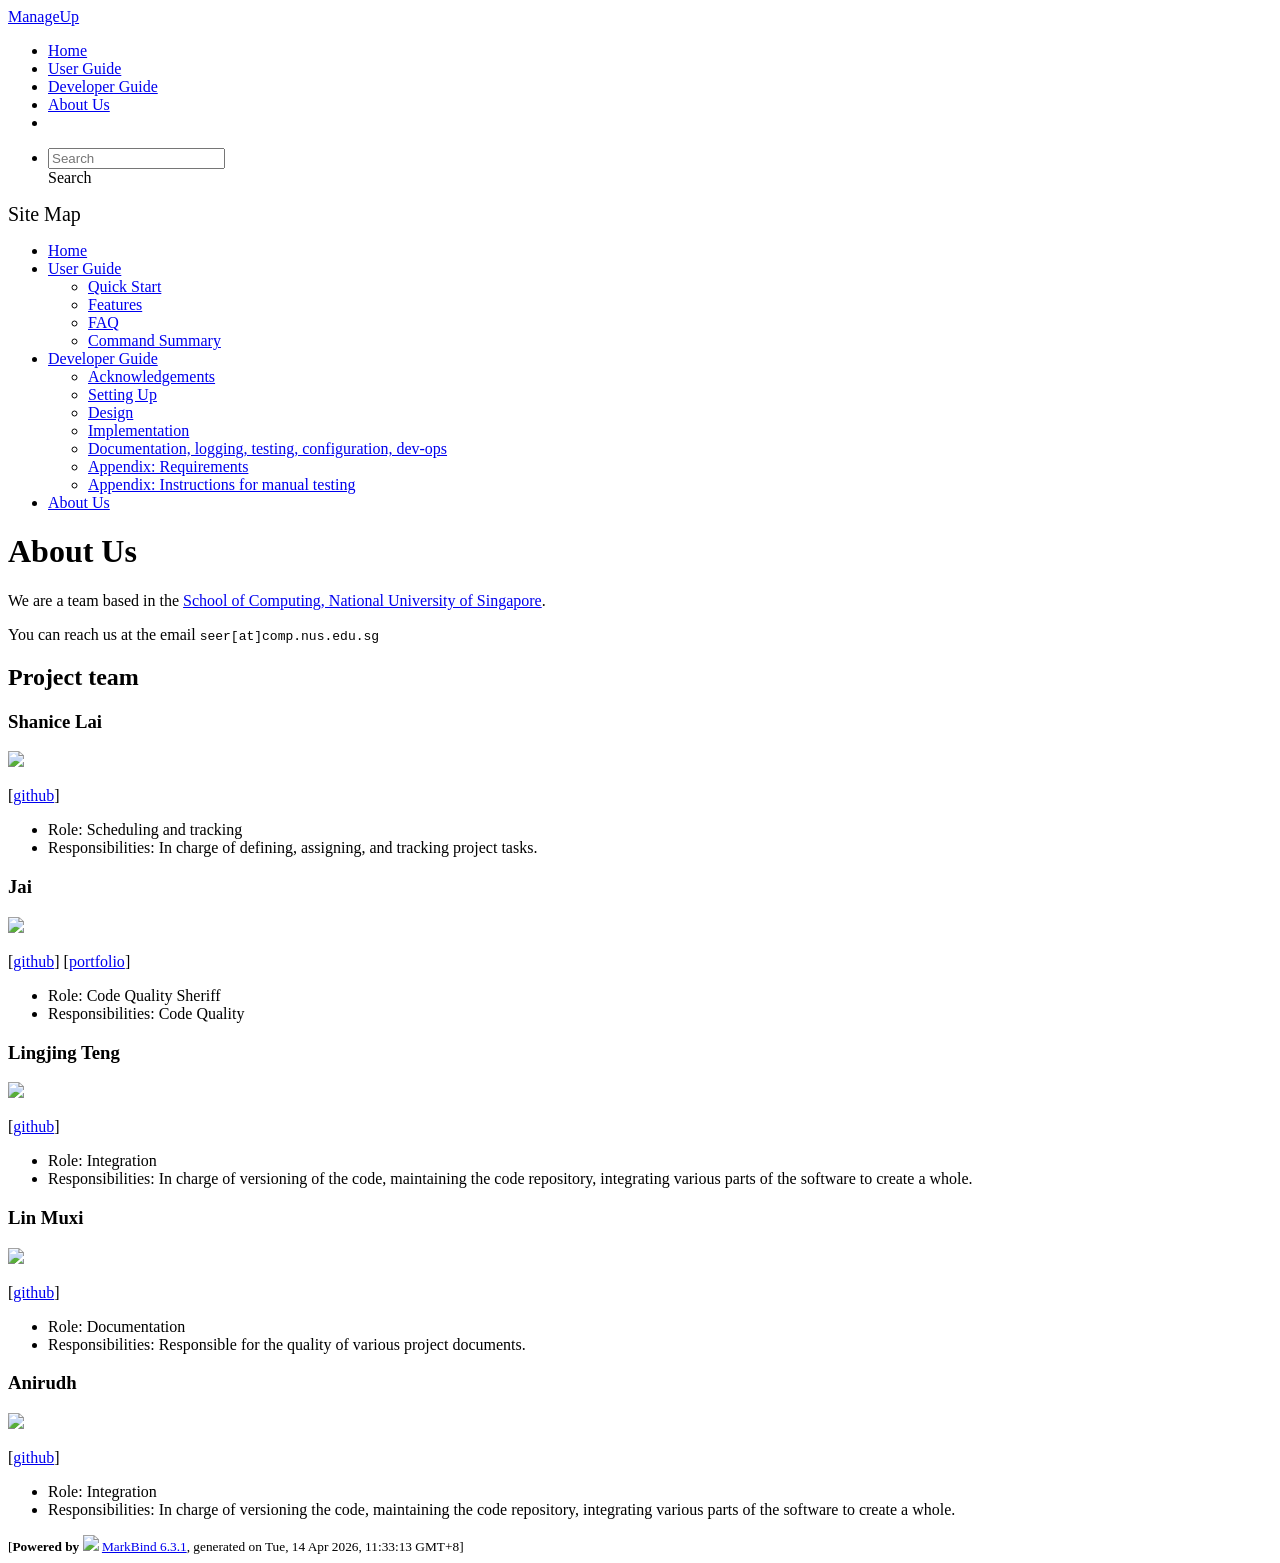
==== AboutUs.html @ 5d094949 "deploy: 78eb4e71356922629672afb1ed6da0bad294205b" ====
<!DOCTYPE html>
<html>
<head>
    <meta charset="utf-8">
    <meta http-equiv="X-UA-Compatible" content="IE=edge">
    <meta name="generator" content="MarkBind 6.3.1">
    <meta name="viewport" content="width=device-width, initial-scale=1"><title>ManageUp - About Us - AddressBook Level-3</title> <link rel="stylesheet" href="/tp/markbind/css/bootstrap.min.css"> <link rel="stylesheet" href="/tp/markbind/fontawesome/css/all.min.css"> <link rel="stylesheet" href="/tp/markbind/glyphicons/css/bootstrap-glyphicons.min.css"><link rel="stylesheet" href="/tp/markbind/css/codeblock-light.min.css"><link rel="stylesheet" href="/tp/markbind/css/markbind.min.css"><link rel="stylesheet" href="/tp/plugins/markbind-plugin-anchors/markbind-plugin-anchors.css"><link rel="stylesheet" href="/tp/plugins/markbind-plugin-tree/markbind-plugin-tree.css">
    
  <link rel="stylesheet" href="/tp/stylesheets/main.css">
<link rel="icon" href="/tp/images/SeEduLogo.png"></head>
<script>
  const baseUrl = '/tp'
</script>
<body  data-code-theme="light">
<div id="app"><!--[--><header sticky><div data-v-26aac3dc><nav class="navbar navbar-expand-md d-print-none navbar-dark bg-dark" data-v-26aac3dc><div class="container-fluid" data-v-26aac3dc><div class="navbar-left" data-v-26aac3dc><!--[--><a href="/tp/index.html" title="Home" class="navbar-brand">ManageUp</a><!--]--></div><div class="navbar-default" data-v-26aac3dc><ul class="navbar-nav me-auto mt-2 mt-lg-0" data-v-26aac3dc><!--[--> <li><a href="/tp/index.html" class="nav-link">Home</a></li> <li><a href="/tp/UserGuide.html" class="nav-link">User Guide</a></li> <li><a href="/tp/DeveloperGuide.html" class="nav-link">Developer Guide</a></li> <li><a href="/tp/AboutUs.html" class="nav-link">About Us</a></li> <li><a href="https://github.com/se-edu/addressbook-level3" target="_blank" class="nav-link"><span><span aria-hidden="true" class="fab fa-github"></span></span></a></li> <!--]--></ul></div><ul class="navbar-nav navbar-right" data-v-26aac3dc><!--[--><li><form class="navbar-form"><div style="position:relative;" class="dropdown" data-v-00e26d0a><!--[--><input value="" data-bs-toggle="dropdown" type="text" class="form-control" placeholder="Search" autocomplete="off" data-v-00e26d0a><div class="form-control placeholder-div-hidden" data-v-00e26d0a>Search</div><!--]--><ul class="dropdown-menu search-dropdown-menu dropdown-menu-hidden dropdown-menu-end" data-v-00e26d0a><!--[--><!--]--></ul></div></form></li><!--]--></ul></div></nav><div style="display:none;" class="lower-navbar-container" data-v-26aac3dc><!--[--><!----><!----><!--]--></div></div></header> <div id="flex-body"><nav id="site-nav" data-v-6b1b63d2><!--[--><div class="site-nav-top"><div class="fw-bold mb-2" style="font-size:1.25rem;">Site Map</div></div> <div class="nav-component slim-scroll"><div class="site-nav-root"><!--[--><ul class="site-nav-list site-nav-list-root" data-v-6b1b63d2><!--[--><li><div class="site-nav-default-list-item site-nav-list-item-0" onclick="handleSiteNavClick(this)"><a href="/tp/index.html">Home</a></div></li> <li><div class="site-nav-default-list-item site-nav-list-item-0" onclick="handleSiteNavClick(this)"><a href="/tp/UserGuide.html">User Guide</a> <div class="site-nav-dropdown-btn-container"><i class="site-nav-dropdown-btn-icon site-nav-rotate-icon" onclick="handleSiteNavClick(this.parentNode.parentNode, false); event.stopPropagation();"><span class="glyphicon glyphicon-menu-down" aria-hidden="true"></span></i></div></div><ul class="site-nav-dropdown-container site-nav-dropdown-container-open site-nav-list"><li><div class="site-nav-default-list-item site-nav-list-item-1" onclick="handleSiteNavClick(this)"><a href="/tp/UserGuide.html#quick-start">Quick Start</a></div></li> <li><div class="site-nav-default-list-item site-nav-list-item-1" onclick="handleSiteNavClick(this)"><a href="/tp/UserGuide.html#features">Features</a></div></li> <li><div class="site-nav-default-list-item site-nav-list-item-1" onclick="handleSiteNavClick(this)"><a href="/tp/UserGuide.html#faq">FAQ</a></div></li> <li><div class="site-nav-default-list-item site-nav-list-item-1" onclick="handleSiteNavClick(this)"><a href="/tp/UserGuide.html#faq">Command Summary</a></div></li></ul></li> <li><div class="site-nav-default-list-item site-nav-list-item-0" onclick="handleSiteNavClick(this)"><a href="/tp/DeveloperGuide.html">Developer Guide</a> <div class="site-nav-dropdown-btn-container"><i class="site-nav-dropdown-btn-icon site-nav-rotate-icon" onclick="handleSiteNavClick(this.parentNode.parentNode, false); event.stopPropagation();"><span class="glyphicon glyphicon-menu-down" aria-hidden="true"></span></i></div></div><ul class="site-nav-dropdown-container site-nav-dropdown-container-open site-nav-list"><li><div class="site-nav-default-list-item site-nav-list-item-1" onclick="handleSiteNavClick(this)"><a href="/tp/DeveloperGuide.html#acknowledgements">Acknowledgements</a></div></li> <li><div class="site-nav-default-list-item site-nav-list-item-1" onclick="handleSiteNavClick(this)"><a href="/tp/DeveloperGuide.html#setting-up-getting-started">Setting Up</a></div></li> <li><div class="site-nav-default-list-item site-nav-list-item-1" onclick="handleSiteNavClick(this)"><a href="/tp/DeveloperGuide.html#design">Design</a></div></li> <li><div class="site-nav-default-list-item site-nav-list-item-1" onclick="handleSiteNavClick(this)"><a href="/tp/DeveloperGuide.html#implementation">Implementation</a></div></li> <li><div class="site-nav-default-list-item site-nav-list-item-1" onclick="handleSiteNavClick(this)"><a href="/tp/DeveloperGuide.html#documentation-logging-testing-configuration-dev-ops">Documentation, logging, testing, configuration, dev-ops</a></div></li> <li><div class="site-nav-default-list-item site-nav-list-item-1" onclick="handleSiteNavClick(this)"><a href="/tp/DeveloperGuide.html#appendix-requirements">Appendix: Requirements</a></div></li> <li><div class="site-nav-default-list-item site-nav-list-item-1" onclick="handleSiteNavClick(this)"><a href="/tp/DeveloperGuide.html#appendix-instructions-for-manual-testing">Appendix: Instructions for manual testing</a></div></li></ul></li> <li><div class="site-nav-default-list-item site-nav-list-item-0" onclick="handleSiteNavClick(this)"><a href="/tp/AboutUs.html">About Us</a></div></li><!--]--><!--v-if--></ul><!--]--></div></div><!--]--><!--v-if--></nav> <div id="content-wrapper"><h1 id="about-us">About Us<a class="fa fa-anchor" href="#about-us" onclick="event.stopPropagation()"></a></h1> <p>We are a team based in the <a href="http://www.comp.nus.edu.sg">School of Computing, National University of Singapore</a>.</p> <p>You can reach us at the email <code class="hljs inline no-lang">seer[at]comp.nus.edu.sg</code></p> <h2 id="project-team">Project team<a class="fa fa-anchor" href="#project-team" onclick="event.stopPropagation()"></a></h2> <h3 id="shanice-lai">Shanice Lai<a class="fa fa-anchor" href="#shanice-lai" onclick="event.stopPropagation()"></a></h3> <img src="/tp/images/print-shanice.png" width="200px"> <p>[<a href="https://github.com/print-shanice">github</a>]</p> <ul><li>Role: Scheduling and tracking</li> <li>Responsibilities: In charge of defining, assigning, and tracking project tasks.</li></ul> <h3 id="jai">Jai<a class="fa fa-anchor" href="#jai" onclick="event.stopPropagation()"></a></h3> <img src="/tp/images/jaiwalker01.png" width="250px"> <p>[<a href="http://github.com/jaiwalker01">github</a>]
[<a href="/tp/team/johndoe.html">portfolio</a>]</p> <ul><li>Role: Code Quality Sheriff</li> <li>Responsibilities: Code Quality</li></ul> <h3 id="lingjing-teng">Lingjing Teng<a class="fa fa-anchor" href="#lingjing-teng" onclick="event.stopPropagation()"></a></h3> <img src="/tp/images/teng0819.png" width="200px"> <p>[<a href="http://github.com/teng0819">github</a>]</p> <ul><li>Role: Integration</li> <li>Responsibilities: In charge of versioning of the code, maintaining the code repository, integrating various parts of the software to create a whole.</li></ul> <h3 id="lin-muxi">Lin Muxi<a class="fa fa-anchor" href="#lin-muxi" onclick="event.stopPropagation()"></a></h3> <img src="/tp/images/mxxxx23.png" width="200px"> <p>[<a href="http://github.com/mxxxx23">github</a>]</p> <ul><li>Role: Documentation</li> <li>Responsibilities: Responsible for the quality of various project documents.</li></ul> <h3 id="anirudh">Anirudh<a class="fa fa-anchor" href="#anirudh" onclick="event.stopPropagation()"></a></h3> <img src="/tp/images/anir2212.png" width="500px"> <p>[<a href="http://github.com/anir2212">github</a>]</p> <ul><li>Role: Integration</li> <li>Responsibilities: In charge of versioning the code, maintaining the code repository, integrating various parts of the software to create a whole.</li></ul></div> <nav id="page-nav" data-v-6b1b63d2><!--[--><div class="nav-component slim-scroll"></div><!--]--><!--v-if--></nav> <div class="scroll-top-button fa-lg d-print-none" style="display:none;bottom:2%;right:2%;position:fixed;" aria-hidden="true"><!--[--><i class="fas fa-arrow-circle-up"></i><!--]--></div></div> <footer><div class="text-center"><small>[<span><strong>Powered by</strong></span> <img src="https://markbind.org/favicon.ico" width="30"> <a href="https://markbind.org/">MarkBind 6.3.1</a>, generated on Tue, 14 Apr 2026, 11:33:13 GMT+8]</small></div></footer><!--]--></div>
</body><script src="/tp/markbind/js/bootstrap-utility.min.js"></script>
<script src="/tp/markbind/js/polyfill.min.js"></script>
<script src="/tp/markbind/js/vue.global.prod.min.js"></script>
<script src="/tp/markbind/js/markbind.min.js"></script>
<script src="AboutUs.page-vue-render.js"></script>
<script>
  MarkBind.setupWithSearch()
</script>
</html>
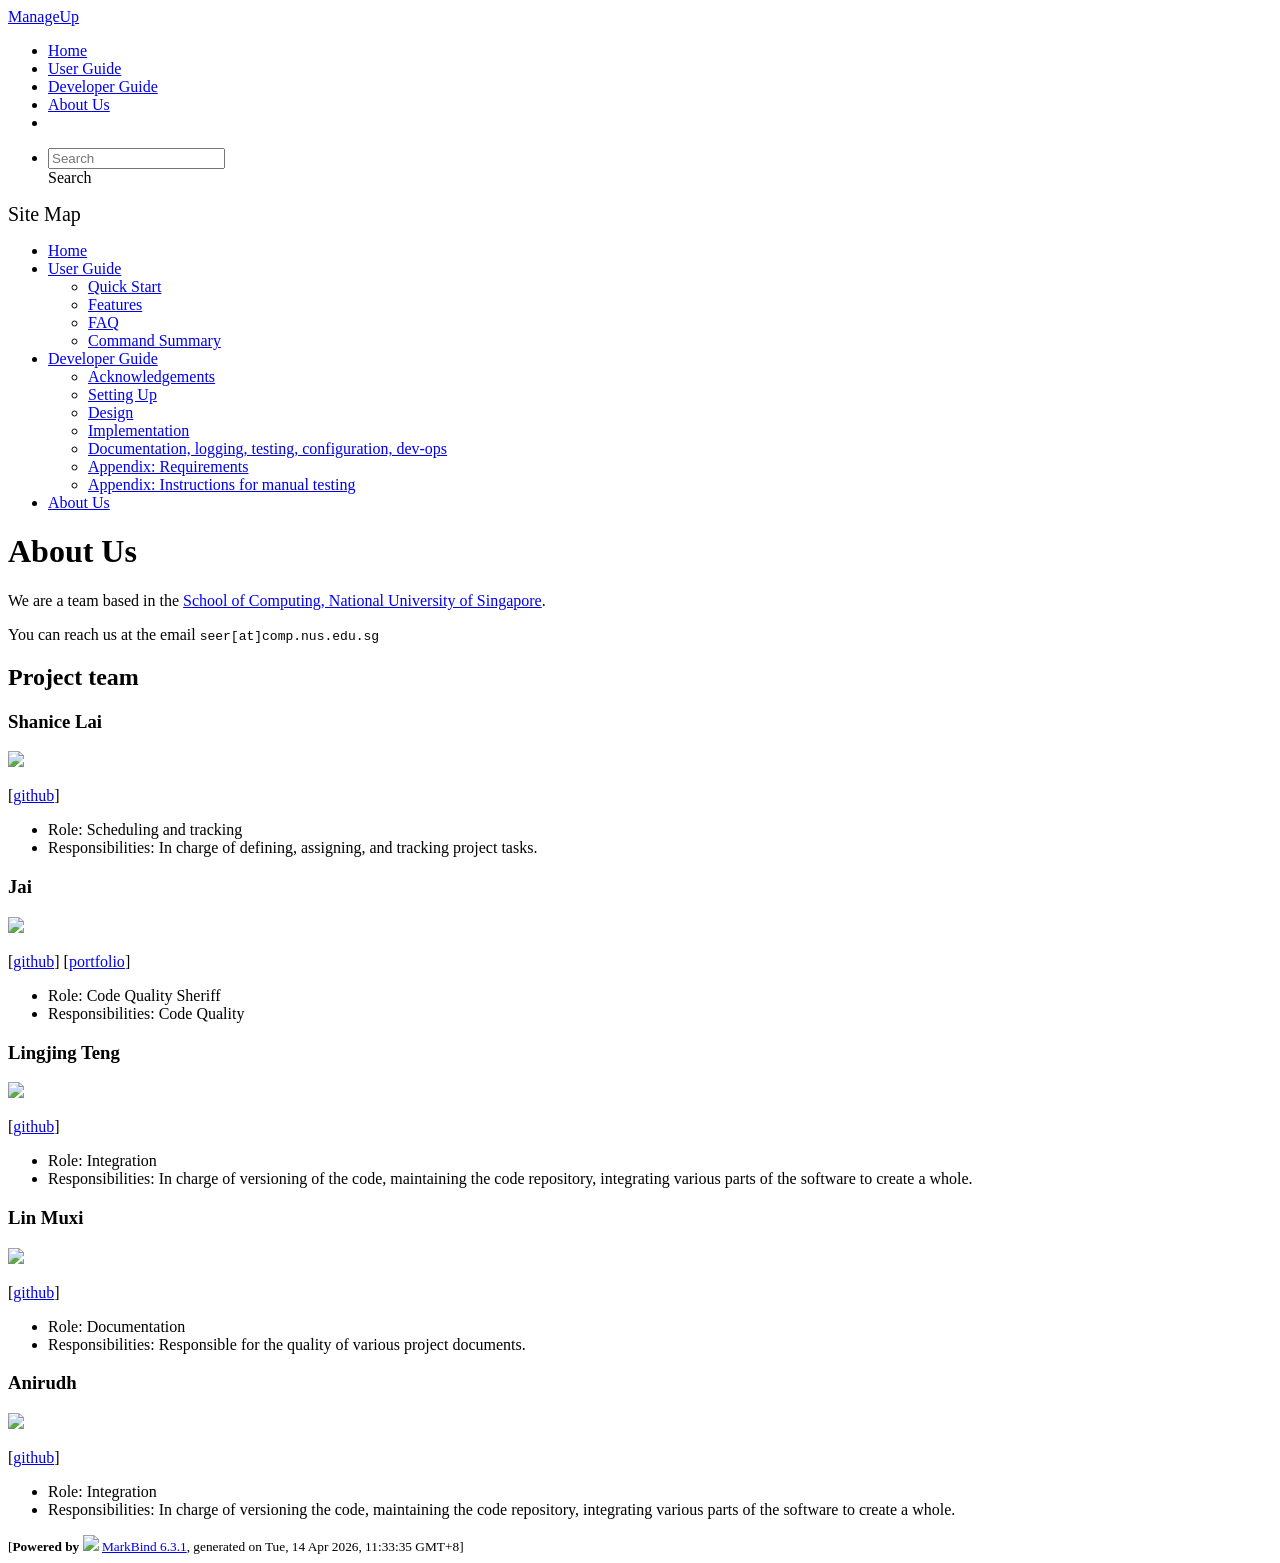
==== commit 6c567cc7: "deploy: eb5900eaa98200571bba70606fc8def0692b4c25" ====
--- a/AboutUs.html
+++ b/AboutUs.html
@@ -13,7 +13,7 @@
 </script>
 <body  data-code-theme="light">
 <div id="app"><!--[--><header sticky><div data-v-26aac3dc><nav class="navbar navbar-expand-md d-print-none navbar-dark bg-dark" data-v-26aac3dc><div class="container-fluid" data-v-26aac3dc><div class="navbar-left" data-v-26aac3dc><!--[--><a href="/tp/index.html" title="Home" class="navbar-brand">ManageUp</a><!--]--></div><div class="navbar-default" data-v-26aac3dc><ul class="navbar-nav me-auto mt-2 mt-lg-0" data-v-26aac3dc><!--[--> <li><a href="/tp/index.html" class="nav-link">Home</a></li> <li><a href="/tp/UserGuide.html" class="nav-link">User Guide</a></li> <li><a href="/tp/DeveloperGuide.html" class="nav-link">Developer Guide</a></li> <li><a href="/tp/AboutUs.html" class="nav-link">About Us</a></li> <li><a href="https://github.com/se-edu/addressbook-level3" target="_blank" class="nav-link"><span><span aria-hidden="true" class="fab fa-github"></span></span></a></li> <!--]--></ul></div><ul class="navbar-nav navbar-right" data-v-26aac3dc><!--[--><li><form class="navbar-form"><div style="position:relative;" class="dropdown" data-v-00e26d0a><!--[--><input value="" data-bs-toggle="dropdown" type="text" class="form-control" placeholder="Search" autocomplete="off" data-v-00e26d0a><div class="form-control placeholder-div-hidden" data-v-00e26d0a>Search</div><!--]--><ul class="dropdown-menu search-dropdown-menu dropdown-menu-hidden dropdown-menu-end" data-v-00e26d0a><!--[--><!--]--></ul></div></form></li><!--]--></ul></div></nav><div style="display:none;" class="lower-navbar-container" data-v-26aac3dc><!--[--><!----><!----><!--]--></div></div></header> <div id="flex-body"><nav id="site-nav" data-v-6b1b63d2><!--[--><div class="site-nav-top"><div class="fw-bold mb-2" style="font-size:1.25rem;">Site Map</div></div> <div class="nav-component slim-scroll"><div class="site-nav-root"><!--[--><ul class="site-nav-list site-nav-list-root" data-v-6b1b63d2><!--[--><li><div class="site-nav-default-list-item site-nav-list-item-0" onclick="handleSiteNavClick(this)"><a href="/tp/index.html">Home</a></div></li> <li><div class="site-nav-default-list-item site-nav-list-item-0" onclick="handleSiteNavClick(this)"><a href="/tp/UserGuide.html">User Guide</a> <div class="site-nav-dropdown-btn-container"><i class="site-nav-dropdown-btn-icon site-nav-rotate-icon" onclick="handleSiteNavClick(this.parentNode.parentNode, false); event.stopPropagation();"><span class="glyphicon glyphicon-menu-down" aria-hidden="true"></span></i></div></div><ul class="site-nav-dropdown-container site-nav-dropdown-container-open site-nav-list"><li><div class="site-nav-default-list-item site-nav-list-item-1" onclick="handleSiteNavClick(this)"><a href="/tp/UserGuide.html#quick-start">Quick Start</a></div></li> <li><div class="site-nav-default-list-item site-nav-list-item-1" onclick="handleSiteNavClick(this)"><a href="/tp/UserGuide.html#features">Features</a></div></li> <li><div class="site-nav-default-list-item site-nav-list-item-1" onclick="handleSiteNavClick(this)"><a href="/tp/UserGuide.html#faq">FAQ</a></div></li> <li><div class="site-nav-default-list-item site-nav-list-item-1" onclick="handleSiteNavClick(this)"><a href="/tp/UserGuide.html#faq">Command Summary</a></div></li></ul></li> <li><div class="site-nav-default-list-item site-nav-list-item-0" onclick="handleSiteNavClick(this)"><a href="/tp/DeveloperGuide.html">Developer Guide</a> <div class="site-nav-dropdown-btn-container"><i class="site-nav-dropdown-btn-icon site-nav-rotate-icon" onclick="handleSiteNavClick(this.parentNode.parentNode, false); event.stopPropagation();"><span class="glyphicon glyphicon-menu-down" aria-hidden="true"></span></i></div></div><ul class="site-nav-dropdown-container site-nav-dropdown-container-open site-nav-list"><li><div class="site-nav-default-list-item site-nav-list-item-1" onclick="handleSiteNavClick(this)"><a href="/tp/DeveloperGuide.html#acknowledgements">Acknowledgements</a></div></li> <li><div class="site-nav-default-list-item site-nav-list-item-1" onclick="handleSiteNavClick(this)"><a href="/tp/DeveloperGuide.html#setting-up-getting-started">Setting Up</a></div></li> <li><div class="site-nav-default-list-item site-nav-list-item-1" onclick="handleSiteNavClick(this)"><a href="/tp/DeveloperGuide.html#design">Design</a></div></li> <li><div class="site-nav-default-list-item site-nav-list-item-1" onclick="handleSiteNavClick(this)"><a href="/tp/DeveloperGuide.html#implementation">Implementation</a></div></li> <li><div class="site-nav-default-list-item site-nav-list-item-1" onclick="handleSiteNavClick(this)"><a href="/tp/DeveloperGuide.html#documentation-logging-testing-configuration-dev-ops">Documentation, logging, testing, configuration, dev-ops</a></div></li> <li><div class="site-nav-default-list-item site-nav-list-item-1" onclick="handleSiteNavClick(this)"><a href="/tp/DeveloperGuide.html#appendix-requirements">Appendix: Requirements</a></div></li> <li><div class="site-nav-default-list-item site-nav-list-item-1" onclick="handleSiteNavClick(this)"><a href="/tp/DeveloperGuide.html#appendix-instructions-for-manual-testing">Appendix: Instructions for manual testing</a></div></li></ul></li> <li><div class="site-nav-default-list-item site-nav-list-item-0" onclick="handleSiteNavClick(this)"><a href="/tp/AboutUs.html">About Us</a></div></li><!--]--><!--v-if--></ul><!--]--></div></div><!--]--><!--v-if--></nav> <div id="content-wrapper"><h1 id="about-us">About Us<a class="fa fa-anchor" href="#about-us" onclick="event.stopPropagation()"></a></h1> <p>We are a team based in the <a href="http://www.comp.nus.edu.sg">School of Computing, National University of Singapore</a>.</p> <p>You can reach us at the email <code class="hljs inline no-lang">seer[at]comp.nus.edu.sg</code></p> <h2 id="project-team">Project team<a class="fa fa-anchor" href="#project-team" onclick="event.stopPropagation()"></a></h2> <h3 id="shanice-lai">Shanice Lai<a class="fa fa-anchor" href="#shanice-lai" onclick="event.stopPropagation()"></a></h3> <img src="/tp/images/print-shanice.png" width="200px"> <p>[<a href="https://github.com/print-shanice">github</a>]</p> <ul><li>Role: Scheduling and tracking</li> <li>Responsibilities: In charge of defining, assigning, and tracking project tasks.</li></ul> <h3 id="jai">Jai<a class="fa fa-anchor" href="#jai" onclick="event.stopPropagation()"></a></h3> <img src="/tp/images/jaiwalker01.png" width="250px"> <p>[<a href="http://github.com/jaiwalker01">github</a>]
-[<a href="/tp/team/johndoe.html">portfolio</a>]</p> <ul><li>Role: Code Quality Sheriff</li> <li>Responsibilities: Code Quality</li></ul> <h3 id="lingjing-teng">Lingjing Teng<a class="fa fa-anchor" href="#lingjing-teng" onclick="event.stopPropagation()"></a></h3> <img src="/tp/images/teng0819.png" width="200px"> <p>[<a href="http://github.com/teng0819">github</a>]</p> <ul><li>Role: Integration</li> <li>Responsibilities: In charge of versioning of the code, maintaining the code repository, integrating various parts of the software to create a whole.</li></ul> <h3 id="lin-muxi">Lin Muxi<a class="fa fa-anchor" href="#lin-muxi" onclick="event.stopPropagation()"></a></h3> <img src="/tp/images/mxxxx23.png" width="200px"> <p>[<a href="http://github.com/mxxxx23">github</a>]</p> <ul><li>Role: Documentation</li> <li>Responsibilities: Responsible for the quality of various project documents.</li></ul> <h3 id="anirudh">Anirudh<a class="fa fa-anchor" href="#anirudh" onclick="event.stopPropagation()"></a></h3> <img src="/tp/images/anir2212.png" width="500px"> <p>[<a href="http://github.com/anir2212">github</a>]</p> <ul><li>Role: Integration</li> <li>Responsibilities: In charge of versioning the code, maintaining the code repository, integrating various parts of the software to create a whole.</li></ul></div> <nav id="page-nav" data-v-6b1b63d2><!--[--><div class="nav-component slim-scroll"></div><!--]--><!--v-if--></nav> <div class="scroll-top-button fa-lg d-print-none" style="display:none;bottom:2%;right:2%;position:fixed;" aria-hidden="true"><!--[--><i class="fas fa-arrow-circle-up"></i><!--]--></div></div> <footer><div class="text-center"><small>[<span><strong>Powered by</strong></span> <img src="https://markbind.org/favicon.ico" width="30"> <a href="https://markbind.org/">MarkBind 6.3.1</a>, generated on Tue, 14 Apr 2026, 11:33:13 GMT+8]</small></div></footer><!--]--></div>
+[<a href="/tp/team/johndoe.html">portfolio</a>]</p> <ul><li>Role: Code Quality Sheriff</li> <li>Responsibilities: Code Quality</li></ul> <h3 id="lingjing-teng">Lingjing Teng<a class="fa fa-anchor" href="#lingjing-teng" onclick="event.stopPropagation()"></a></h3> <img src="/tp/images/teng0819.png" width="200px"> <p>[<a href="http://github.com/teng0819">github</a>]</p> <ul><li>Role: Integration</li> <li>Responsibilities: In charge of versioning of the code, maintaining the code repository, integrating various parts of the software to create a whole.</li></ul> <h3 id="lin-muxi">Lin Muxi<a class="fa fa-anchor" href="#lin-muxi" onclick="event.stopPropagation()"></a></h3> <img src="/tp/images/mxxxx23.png" width="200px"> <p>[<a href="http://github.com/mxxxx23">github</a>]</p> <ul><li>Role: Documentation</li> <li>Responsibilities: Responsible for the quality of various project documents.</li></ul> <h3 id="anirudh">Anirudh<a class="fa fa-anchor" href="#anirudh" onclick="event.stopPropagation()"></a></h3> <img src="/tp/images/anir2212.png" width="500px"> <p>[<a href="http://github.com/anir2212">github</a>]</p> <ul><li>Role: Integration</li> <li>Responsibilities: In charge of versioning the code, maintaining the code repository, integrating various parts of the software to create a whole.</li></ul></div> <nav id="page-nav" data-v-6b1b63d2><!--[--><div class="nav-component slim-scroll"></div><!--]--><!--v-if--></nav> <div class="scroll-top-button fa-lg d-print-none" style="display:none;bottom:2%;right:2%;position:fixed;" aria-hidden="true"><!--[--><i class="fas fa-arrow-circle-up"></i><!--]--></div></div> <footer><div class="text-center"><small>[<span><strong>Powered by</strong></span> <img src="https://markbind.org/favicon.ico" width="30"> <a href="https://markbind.org/">MarkBind 6.3.1</a>, generated on Tue, 14 Apr 2026, 11:33:35 GMT+8]</small></div></footer><!--]--></div>
 </body><script src="/tp/markbind/js/bootstrap-utility.min.js"></script>
 <script src="/tp/markbind/js/polyfill.min.js"></script>
 <script src="/tp/markbind/js/vue.global.prod.min.js"></script>
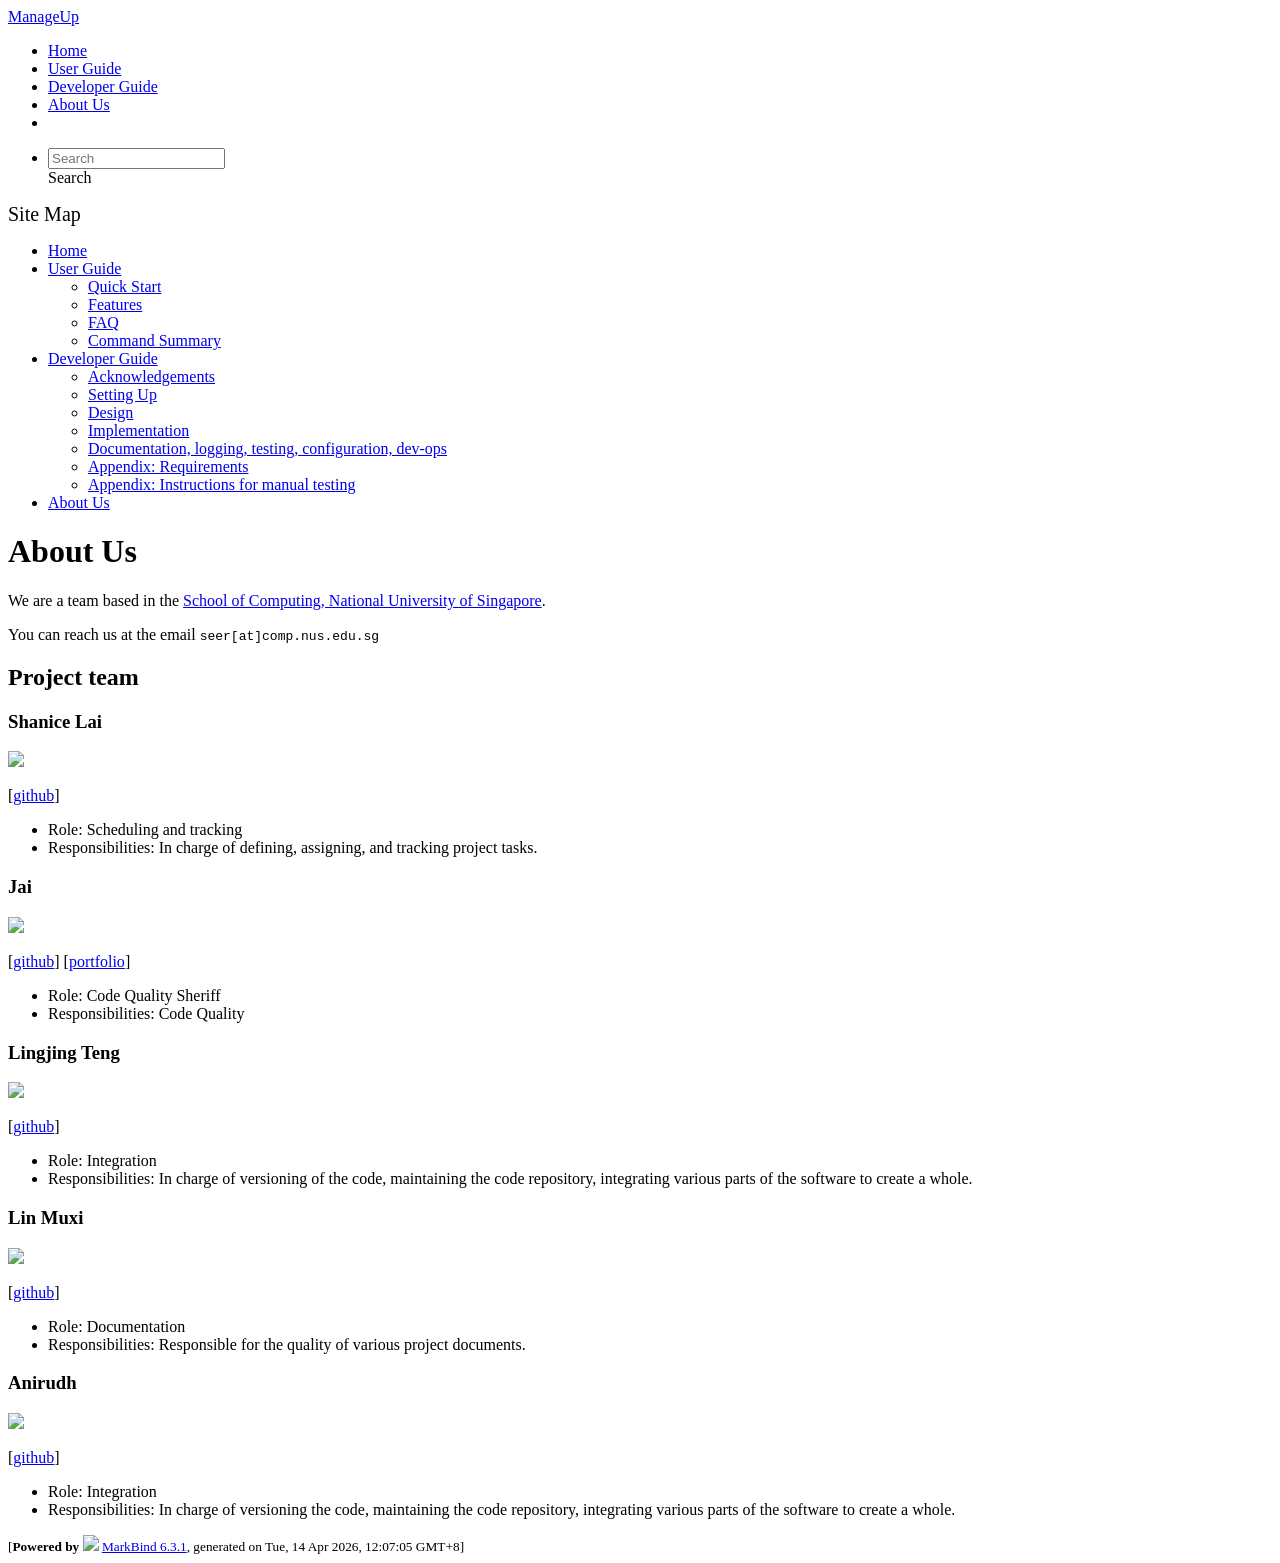
==== commit a97aaba0: "deploy: 78c10b6112ab7b2929e854e1a95050e4abe84e44" ====
--- a/AboutUs.html
+++ b/AboutUs.html
@@ -13,7 +13,7 @@
 </script>
 <body  data-code-theme="light">
 <div id="app"><!--[--><header sticky><div data-v-26aac3dc><nav class="navbar navbar-expand-md d-print-none navbar-dark bg-dark" data-v-26aac3dc><div class="container-fluid" data-v-26aac3dc><div class="navbar-left" data-v-26aac3dc><!--[--><a href="/tp/index.html" title="Home" class="navbar-brand">ManageUp</a><!--]--></div><div class="navbar-default" data-v-26aac3dc><ul class="navbar-nav me-auto mt-2 mt-lg-0" data-v-26aac3dc><!--[--> <li><a href="/tp/index.html" class="nav-link">Home</a></li> <li><a href="/tp/UserGuide.html" class="nav-link">User Guide</a></li> <li><a href="/tp/DeveloperGuide.html" class="nav-link">Developer Guide</a></li> <li><a href="/tp/AboutUs.html" class="nav-link">About Us</a></li> <li><a href="https://github.com/se-edu/addressbook-level3" target="_blank" class="nav-link"><span><span aria-hidden="true" class="fab fa-github"></span></span></a></li> <!--]--></ul></div><ul class="navbar-nav navbar-right" data-v-26aac3dc><!--[--><li><form class="navbar-form"><div style="position:relative;" class="dropdown" data-v-00e26d0a><!--[--><input value="" data-bs-toggle="dropdown" type="text" class="form-control" placeholder="Search" autocomplete="off" data-v-00e26d0a><div class="form-control placeholder-div-hidden" data-v-00e26d0a>Search</div><!--]--><ul class="dropdown-menu search-dropdown-menu dropdown-menu-hidden dropdown-menu-end" data-v-00e26d0a><!--[--><!--]--></ul></div></form></li><!--]--></ul></div></nav><div style="display:none;" class="lower-navbar-container" data-v-26aac3dc><!--[--><!----><!----><!--]--></div></div></header> <div id="flex-body"><nav id="site-nav" data-v-6b1b63d2><!--[--><div class="site-nav-top"><div class="fw-bold mb-2" style="font-size:1.25rem;">Site Map</div></div> <div class="nav-component slim-scroll"><div class="site-nav-root"><!--[--><ul class="site-nav-list site-nav-list-root" data-v-6b1b63d2><!--[--><li><div class="site-nav-default-list-item site-nav-list-item-0" onclick="handleSiteNavClick(this)"><a href="/tp/index.html">Home</a></div></li> <li><div class="site-nav-default-list-item site-nav-list-item-0" onclick="handleSiteNavClick(this)"><a href="/tp/UserGuide.html">User Guide</a> <div class="site-nav-dropdown-btn-container"><i class="site-nav-dropdown-btn-icon site-nav-rotate-icon" onclick="handleSiteNavClick(this.parentNode.parentNode, false); event.stopPropagation();"><span class="glyphicon glyphicon-menu-down" aria-hidden="true"></span></i></div></div><ul class="site-nav-dropdown-container site-nav-dropdown-container-open site-nav-list"><li><div class="site-nav-default-list-item site-nav-list-item-1" onclick="handleSiteNavClick(this)"><a href="/tp/UserGuide.html#quick-start">Quick Start</a></div></li> <li><div class="site-nav-default-list-item site-nav-list-item-1" onclick="handleSiteNavClick(this)"><a href="/tp/UserGuide.html#features">Features</a></div></li> <li><div class="site-nav-default-list-item site-nav-list-item-1" onclick="handleSiteNavClick(this)"><a href="/tp/UserGuide.html#faq">FAQ</a></div></li> <li><div class="site-nav-default-list-item site-nav-list-item-1" onclick="handleSiteNavClick(this)"><a href="/tp/UserGuide.html#faq">Command Summary</a></div></li></ul></li> <li><div class="site-nav-default-list-item site-nav-list-item-0" onclick="handleSiteNavClick(this)"><a href="/tp/DeveloperGuide.html">Developer Guide</a> <div class="site-nav-dropdown-btn-container"><i class="site-nav-dropdown-btn-icon site-nav-rotate-icon" onclick="handleSiteNavClick(this.parentNode.parentNode, false); event.stopPropagation();"><span class="glyphicon glyphicon-menu-down" aria-hidden="true"></span></i></div></div><ul class="site-nav-dropdown-container site-nav-dropdown-container-open site-nav-list"><li><div class="site-nav-default-list-item site-nav-list-item-1" onclick="handleSiteNavClick(this)"><a href="/tp/DeveloperGuide.html#acknowledgements">Acknowledgements</a></div></li> <li><div class="site-nav-default-list-item site-nav-list-item-1" onclick="handleSiteNavClick(this)"><a href="/tp/DeveloperGuide.html#setting-up-getting-started">Setting Up</a></div></li> <li><div class="site-nav-default-list-item site-nav-list-item-1" onclick="handleSiteNavClick(this)"><a href="/tp/DeveloperGuide.html#design">Design</a></div></li> <li><div class="site-nav-default-list-item site-nav-list-item-1" onclick="handleSiteNavClick(this)"><a href="/tp/DeveloperGuide.html#implementation">Implementation</a></div></li> <li><div class="site-nav-default-list-item site-nav-list-item-1" onclick="handleSiteNavClick(this)"><a href="/tp/DeveloperGuide.html#documentation-logging-testing-configuration-dev-ops">Documentation, logging, testing, configuration, dev-ops</a></div></li> <li><div class="site-nav-default-list-item site-nav-list-item-1" onclick="handleSiteNavClick(this)"><a href="/tp/DeveloperGuide.html#appendix-requirements">Appendix: Requirements</a></div></li> <li><div class="site-nav-default-list-item site-nav-list-item-1" onclick="handleSiteNavClick(this)"><a href="/tp/DeveloperGuide.html#appendix-instructions-for-manual-testing">Appendix: Instructions for manual testing</a></div></li></ul></li> <li><div class="site-nav-default-list-item site-nav-list-item-0" onclick="handleSiteNavClick(this)"><a href="/tp/AboutUs.html">About Us</a></div></li><!--]--><!--v-if--></ul><!--]--></div></div><!--]--><!--v-if--></nav> <div id="content-wrapper"><h1 id="about-us">About Us<a class="fa fa-anchor" href="#about-us" onclick="event.stopPropagation()"></a></h1> <p>We are a team based in the <a href="http://www.comp.nus.edu.sg">School of Computing, National University of Singapore</a>.</p> <p>You can reach us at the email <code class="hljs inline no-lang">seer[at]comp.nus.edu.sg</code></p> <h2 id="project-team">Project team<a class="fa fa-anchor" href="#project-team" onclick="event.stopPropagation()"></a></h2> <h3 id="shanice-lai">Shanice Lai<a class="fa fa-anchor" href="#shanice-lai" onclick="event.stopPropagation()"></a></h3> <img src="/tp/images/print-shanice.png" width="200px"> <p>[<a href="https://github.com/print-shanice">github</a>]</p> <ul><li>Role: Scheduling and tracking</li> <li>Responsibilities: In charge of defining, assigning, and tracking project tasks.</li></ul> <h3 id="jai">Jai<a class="fa fa-anchor" href="#jai" onclick="event.stopPropagation()"></a></h3> <img src="/tp/images/jaiwalker01.png" width="250px"> <p>[<a href="http://github.com/jaiwalker01">github</a>]
-[<a href="/tp/team/johndoe.html">portfolio</a>]</p> <ul><li>Role: Code Quality Sheriff</li> <li>Responsibilities: Code Quality</li></ul> <h3 id="lingjing-teng">Lingjing Teng<a class="fa fa-anchor" href="#lingjing-teng" onclick="event.stopPropagation()"></a></h3> <img src="/tp/images/teng0819.png" width="200px"> <p>[<a href="http://github.com/teng0819">github</a>]</p> <ul><li>Role: Integration</li> <li>Responsibilities: In charge of versioning of the code, maintaining the code repository, integrating various parts of the software to create a whole.</li></ul> <h3 id="lin-muxi">Lin Muxi<a class="fa fa-anchor" href="#lin-muxi" onclick="event.stopPropagation()"></a></h3> <img src="/tp/images/mxxxx23.png" width="200px"> <p>[<a href="http://github.com/mxxxx23">github</a>]</p> <ul><li>Role: Documentation</li> <li>Responsibilities: Responsible for the quality of various project documents.</li></ul> <h3 id="anirudh">Anirudh<a class="fa fa-anchor" href="#anirudh" onclick="event.stopPropagation()"></a></h3> <img src="/tp/images/anir2212.png" width="500px"> <p>[<a href="http://github.com/anir2212">github</a>]</p> <ul><li>Role: Integration</li> <li>Responsibilities: In charge of versioning the code, maintaining the code repository, integrating various parts of the software to create a whole.</li></ul></div> <nav id="page-nav" data-v-6b1b63d2><!--[--><div class="nav-component slim-scroll"></div><!--]--><!--v-if--></nav> <div class="scroll-top-button fa-lg d-print-none" style="display:none;bottom:2%;right:2%;position:fixed;" aria-hidden="true"><!--[--><i class="fas fa-arrow-circle-up"></i><!--]--></div></div> <footer><div class="text-center"><small>[<span><strong>Powered by</strong></span> <img src="https://markbind.org/favicon.ico" width="30"> <a href="https://markbind.org/">MarkBind 6.3.1</a>, generated on Tue, 14 Apr 2026, 11:33:35 GMT+8]</small></div></footer><!--]--></div>
+[<a href="/tp/team/johndoe.html">portfolio</a>]</p> <ul><li>Role: Code Quality Sheriff</li> <li>Responsibilities: Code Quality</li></ul> <h3 id="lingjing-teng">Lingjing Teng<a class="fa fa-anchor" href="#lingjing-teng" onclick="event.stopPropagation()"></a></h3> <img src="/tp/images/teng0819.png" width="200px"> <p>[<a href="http://github.com/teng0819">github</a>]</p> <ul><li>Role: Integration</li> <li>Responsibilities: In charge of versioning of the code, maintaining the code repository, integrating various parts of the software to create a whole.</li></ul> <h3 id="lin-muxi">Lin Muxi<a class="fa fa-anchor" href="#lin-muxi" onclick="event.stopPropagation()"></a></h3> <img src="/tp/images/mxxxx23.png" width="200px"> <p>[<a href="http://github.com/mxxxx23">github</a>]</p> <ul><li>Role: Documentation</li> <li>Responsibilities: Responsible for the quality of various project documents.</li></ul> <h3 id="anirudh">Anirudh<a class="fa fa-anchor" href="#anirudh" onclick="event.stopPropagation()"></a></h3> <img src="/tp/images/anir2212.png" width="500px"> <p>[<a href="http://github.com/anir2212">github</a>]</p> <ul><li>Role: Integration</li> <li>Responsibilities: In charge of versioning the code, maintaining the code repository, integrating various parts of the software to create a whole.</li></ul></div> <nav id="page-nav" data-v-6b1b63d2><!--[--><div class="nav-component slim-scroll"></div><!--]--><!--v-if--></nav> <div class="scroll-top-button fa-lg d-print-none" style="display:none;bottom:2%;right:2%;position:fixed;" aria-hidden="true"><!--[--><i class="fas fa-arrow-circle-up"></i><!--]--></div></div> <footer><div class="text-center"><small>[<span><strong>Powered by</strong></span> <img src="https://markbind.org/favicon.ico" width="30"> <a href="https://markbind.org/">MarkBind 6.3.1</a>, generated on Tue, 14 Apr 2026, 12:07:05 GMT+8]</small></div></footer><!--]--></div>
 </body><script src="/tp/markbind/js/bootstrap-utility.min.js"></script>
 <script src="/tp/markbind/js/polyfill.min.js"></script>
 <script src="/tp/markbind/js/vue.global.prod.min.js"></script>
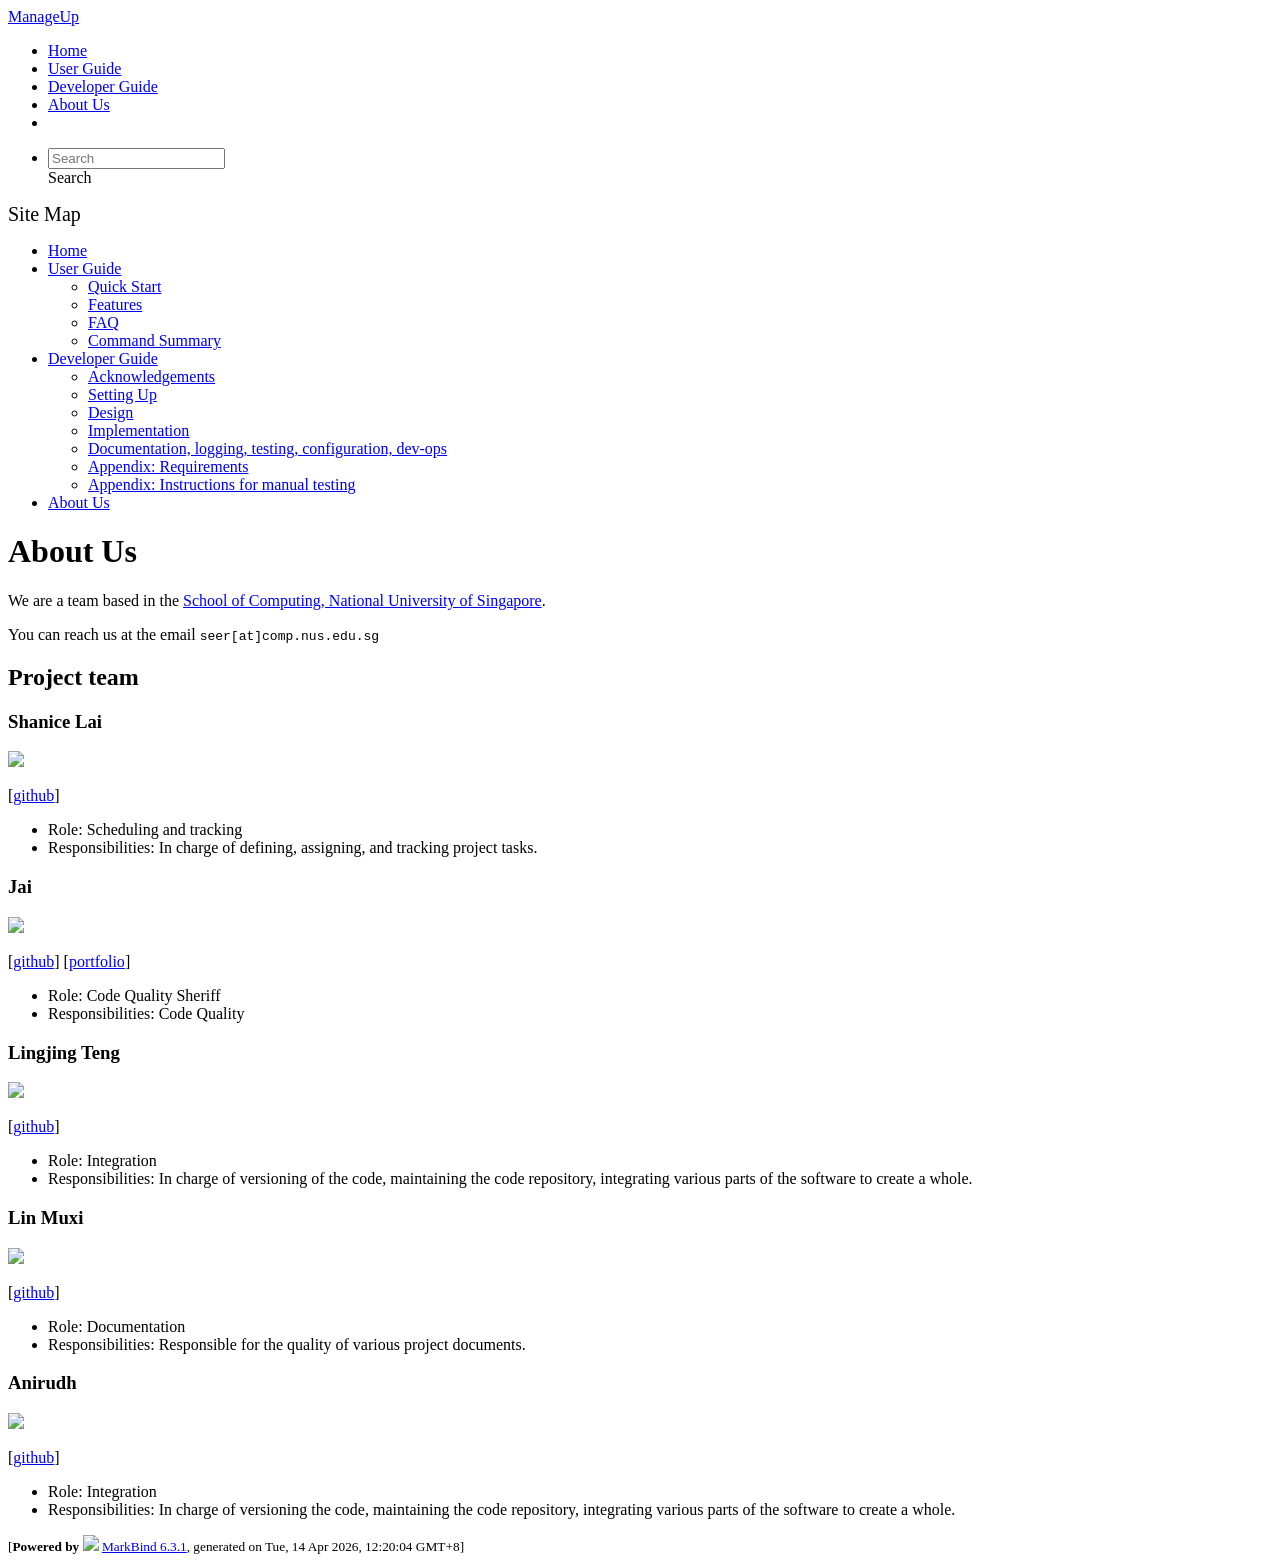
==== commit 8e7f5ae2: "deploy: af4b6459bc03a31529fe7acc6a57cd2a405f0b21" ====
--- a/AboutUs.html
+++ b/AboutUs.html
@@ -13,7 +13,7 @@
 </script>
 <body  data-code-theme="light">
 <div id="app"><!--[--><header sticky><div data-v-26aac3dc><nav class="navbar navbar-expand-md d-print-none navbar-dark bg-dark" data-v-26aac3dc><div class="container-fluid" data-v-26aac3dc><div class="navbar-left" data-v-26aac3dc><!--[--><a href="/tp/index.html" title="Home" class="navbar-brand">ManageUp</a><!--]--></div><div class="navbar-default" data-v-26aac3dc><ul class="navbar-nav me-auto mt-2 mt-lg-0" data-v-26aac3dc><!--[--> <li><a href="/tp/index.html" class="nav-link">Home</a></li> <li><a href="/tp/UserGuide.html" class="nav-link">User Guide</a></li> <li><a href="/tp/DeveloperGuide.html" class="nav-link">Developer Guide</a></li> <li><a href="/tp/AboutUs.html" class="nav-link">About Us</a></li> <li><a href="https://github.com/se-edu/addressbook-level3" target="_blank" class="nav-link"><span><span aria-hidden="true" class="fab fa-github"></span></span></a></li> <!--]--></ul></div><ul class="navbar-nav navbar-right" data-v-26aac3dc><!--[--><li><form class="navbar-form"><div style="position:relative;" class="dropdown" data-v-00e26d0a><!--[--><input value="" data-bs-toggle="dropdown" type="text" class="form-control" placeholder="Search" autocomplete="off" data-v-00e26d0a><div class="form-control placeholder-div-hidden" data-v-00e26d0a>Search</div><!--]--><ul class="dropdown-menu search-dropdown-menu dropdown-menu-hidden dropdown-menu-end" data-v-00e26d0a><!--[--><!--]--></ul></div></form></li><!--]--></ul></div></nav><div style="display:none;" class="lower-navbar-container" data-v-26aac3dc><!--[--><!----><!----><!--]--></div></div></header> <div id="flex-body"><nav id="site-nav" data-v-6b1b63d2><!--[--><div class="site-nav-top"><div class="fw-bold mb-2" style="font-size:1.25rem;">Site Map</div></div> <div class="nav-component slim-scroll"><div class="site-nav-root"><!--[--><ul class="site-nav-list site-nav-list-root" data-v-6b1b63d2><!--[--><li><div class="site-nav-default-list-item site-nav-list-item-0" onclick="handleSiteNavClick(this)"><a href="/tp/index.html">Home</a></div></li> <li><div class="site-nav-default-list-item site-nav-list-item-0" onclick="handleSiteNavClick(this)"><a href="/tp/UserGuide.html">User Guide</a> <div class="site-nav-dropdown-btn-container"><i class="site-nav-dropdown-btn-icon site-nav-rotate-icon" onclick="handleSiteNavClick(this.parentNode.parentNode, false); event.stopPropagation();"><span class="glyphicon glyphicon-menu-down" aria-hidden="true"></span></i></div></div><ul class="site-nav-dropdown-container site-nav-dropdown-container-open site-nav-list"><li><div class="site-nav-default-list-item site-nav-list-item-1" onclick="handleSiteNavClick(this)"><a href="/tp/UserGuide.html#quick-start">Quick Start</a></div></li> <li><div class="site-nav-default-list-item site-nav-list-item-1" onclick="handleSiteNavClick(this)"><a href="/tp/UserGuide.html#features">Features</a></div></li> <li><div class="site-nav-default-list-item site-nav-list-item-1" onclick="handleSiteNavClick(this)"><a href="/tp/UserGuide.html#faq">FAQ</a></div></li> <li><div class="site-nav-default-list-item site-nav-list-item-1" onclick="handleSiteNavClick(this)"><a href="/tp/UserGuide.html#faq">Command Summary</a></div></li></ul></li> <li><div class="site-nav-default-list-item site-nav-list-item-0" onclick="handleSiteNavClick(this)"><a href="/tp/DeveloperGuide.html">Developer Guide</a> <div class="site-nav-dropdown-btn-container"><i class="site-nav-dropdown-btn-icon site-nav-rotate-icon" onclick="handleSiteNavClick(this.parentNode.parentNode, false); event.stopPropagation();"><span class="glyphicon glyphicon-menu-down" aria-hidden="true"></span></i></div></div><ul class="site-nav-dropdown-container site-nav-dropdown-container-open site-nav-list"><li><div class="site-nav-default-list-item site-nav-list-item-1" onclick="handleSiteNavClick(this)"><a href="/tp/DeveloperGuide.html#acknowledgements">Acknowledgements</a></div></li> <li><div class="site-nav-default-list-item site-nav-list-item-1" onclick="handleSiteNavClick(this)"><a href="/tp/DeveloperGuide.html#setting-up-getting-started">Setting Up</a></div></li> <li><div class="site-nav-default-list-item site-nav-list-item-1" onclick="handleSiteNavClick(this)"><a href="/tp/DeveloperGuide.html#design">Design</a></div></li> <li><div class="site-nav-default-list-item site-nav-list-item-1" onclick="handleSiteNavClick(this)"><a href="/tp/DeveloperGuide.html#implementation">Implementation</a></div></li> <li><div class="site-nav-default-list-item site-nav-list-item-1" onclick="handleSiteNavClick(this)"><a href="/tp/DeveloperGuide.html#documentation-logging-testing-configuration-dev-ops">Documentation, logging, testing, configuration, dev-ops</a></div></li> <li><div class="site-nav-default-list-item site-nav-list-item-1" onclick="handleSiteNavClick(this)"><a href="/tp/DeveloperGuide.html#appendix-requirements">Appendix: Requirements</a></div></li> <li><div class="site-nav-default-list-item site-nav-list-item-1" onclick="handleSiteNavClick(this)"><a href="/tp/DeveloperGuide.html#appendix-instructions-for-manual-testing">Appendix: Instructions for manual testing</a></div></li></ul></li> <li><div class="site-nav-default-list-item site-nav-list-item-0" onclick="handleSiteNavClick(this)"><a href="/tp/AboutUs.html">About Us</a></div></li><!--]--><!--v-if--></ul><!--]--></div></div><!--]--><!--v-if--></nav> <div id="content-wrapper"><h1 id="about-us">About Us<a class="fa fa-anchor" href="#about-us" onclick="event.stopPropagation()"></a></h1> <p>We are a team based in the <a href="http://www.comp.nus.edu.sg">School of Computing, National University of Singapore</a>.</p> <p>You can reach us at the email <code class="hljs inline no-lang">seer[at]comp.nus.edu.sg</code></p> <h2 id="project-team">Project team<a class="fa fa-anchor" href="#project-team" onclick="event.stopPropagation()"></a></h2> <h3 id="shanice-lai">Shanice Lai<a class="fa fa-anchor" href="#shanice-lai" onclick="event.stopPropagation()"></a></h3> <img src="/tp/images/print-shanice.png" width="200px"> <p>[<a href="https://github.com/print-shanice">github</a>]</p> <ul><li>Role: Scheduling and tracking</li> <li>Responsibilities: In charge of defining, assigning, and tracking project tasks.</li></ul> <h3 id="jai">Jai<a class="fa fa-anchor" href="#jai" onclick="event.stopPropagation()"></a></h3> <img src="/tp/images/jaiwalker01.png" width="250px"> <p>[<a href="http://github.com/jaiwalker01">github</a>]
-[<a href="/tp/team/johndoe.html">portfolio</a>]</p> <ul><li>Role: Code Quality Sheriff</li> <li>Responsibilities: Code Quality</li></ul> <h3 id="lingjing-teng">Lingjing Teng<a class="fa fa-anchor" href="#lingjing-teng" onclick="event.stopPropagation()"></a></h3> <img src="/tp/images/teng0819.png" width="200px"> <p>[<a href="http://github.com/teng0819">github</a>]</p> <ul><li>Role: Integration</li> <li>Responsibilities: In charge of versioning of the code, maintaining the code repository, integrating various parts of the software to create a whole.</li></ul> <h3 id="lin-muxi">Lin Muxi<a class="fa fa-anchor" href="#lin-muxi" onclick="event.stopPropagation()"></a></h3> <img src="/tp/images/mxxxx23.png" width="200px"> <p>[<a href="http://github.com/mxxxx23">github</a>]</p> <ul><li>Role: Documentation</li> <li>Responsibilities: Responsible for the quality of various project documents.</li></ul> <h3 id="anirudh">Anirudh<a class="fa fa-anchor" href="#anirudh" onclick="event.stopPropagation()"></a></h3> <img src="/tp/images/anir2212.png" width="500px"> <p>[<a href="http://github.com/anir2212">github</a>]</p> <ul><li>Role: Integration</li> <li>Responsibilities: In charge of versioning the code, maintaining the code repository, integrating various parts of the software to create a whole.</li></ul></div> <nav id="page-nav" data-v-6b1b63d2><!--[--><div class="nav-component slim-scroll"></div><!--]--><!--v-if--></nav> <div class="scroll-top-button fa-lg d-print-none" style="display:none;bottom:2%;right:2%;position:fixed;" aria-hidden="true"><!--[--><i class="fas fa-arrow-circle-up"></i><!--]--></div></div> <footer><div class="text-center"><small>[<span><strong>Powered by</strong></span> <img src="https://markbind.org/favicon.ico" width="30"> <a href="https://markbind.org/">MarkBind 6.3.1</a>, generated on Tue, 14 Apr 2026, 12:07:05 GMT+8]</small></div></footer><!--]--></div>
+[<a href="/tp/team/johndoe.html">portfolio</a>]</p> <ul><li>Role: Code Quality Sheriff</li> <li>Responsibilities: Code Quality</li></ul> <h3 id="lingjing-teng">Lingjing Teng<a class="fa fa-anchor" href="#lingjing-teng" onclick="event.stopPropagation()"></a></h3> <img src="/tp/images/teng0819.png" width="200px"> <p>[<a href="http://github.com/teng0819">github</a>]</p> <ul><li>Role: Integration</li> <li>Responsibilities: In charge of versioning of the code, maintaining the code repository, integrating various parts of the software to create a whole.</li></ul> <h3 id="lin-muxi">Lin Muxi<a class="fa fa-anchor" href="#lin-muxi" onclick="event.stopPropagation()"></a></h3> <img src="/tp/images/mxxxx23.png" width="200px"> <p>[<a href="http://github.com/mxxxx23">github</a>]</p> <ul><li>Role: Documentation</li> <li>Responsibilities: Responsible for the quality of various project documents.</li></ul> <h3 id="anirudh">Anirudh<a class="fa fa-anchor" href="#anirudh" onclick="event.stopPropagation()"></a></h3> <img src="/tp/images/anir2212.png" width="500px"> <p>[<a href="http://github.com/anir2212">github</a>]</p> <ul><li>Role: Integration</li> <li>Responsibilities: In charge of versioning the code, maintaining the code repository, integrating various parts of the software to create a whole.</li></ul></div> <nav id="page-nav" data-v-6b1b63d2><!--[--><div class="nav-component slim-scroll"></div><!--]--><!--v-if--></nav> <div class="scroll-top-button fa-lg d-print-none" style="display:none;bottom:2%;right:2%;position:fixed;" aria-hidden="true"><!--[--><i class="fas fa-arrow-circle-up"></i><!--]--></div></div> <footer><div class="text-center"><small>[<span><strong>Powered by</strong></span> <img src="https://markbind.org/favicon.ico" width="30"> <a href="https://markbind.org/">MarkBind 6.3.1</a>, generated on Tue, 14 Apr 2026, 12:20:04 GMT+8]</small></div></footer><!--]--></div>
 </body><script src="/tp/markbind/js/bootstrap-utility.min.js"></script>
 <script src="/tp/markbind/js/polyfill.min.js"></script>
 <script src="/tp/markbind/js/vue.global.prod.min.js"></script>
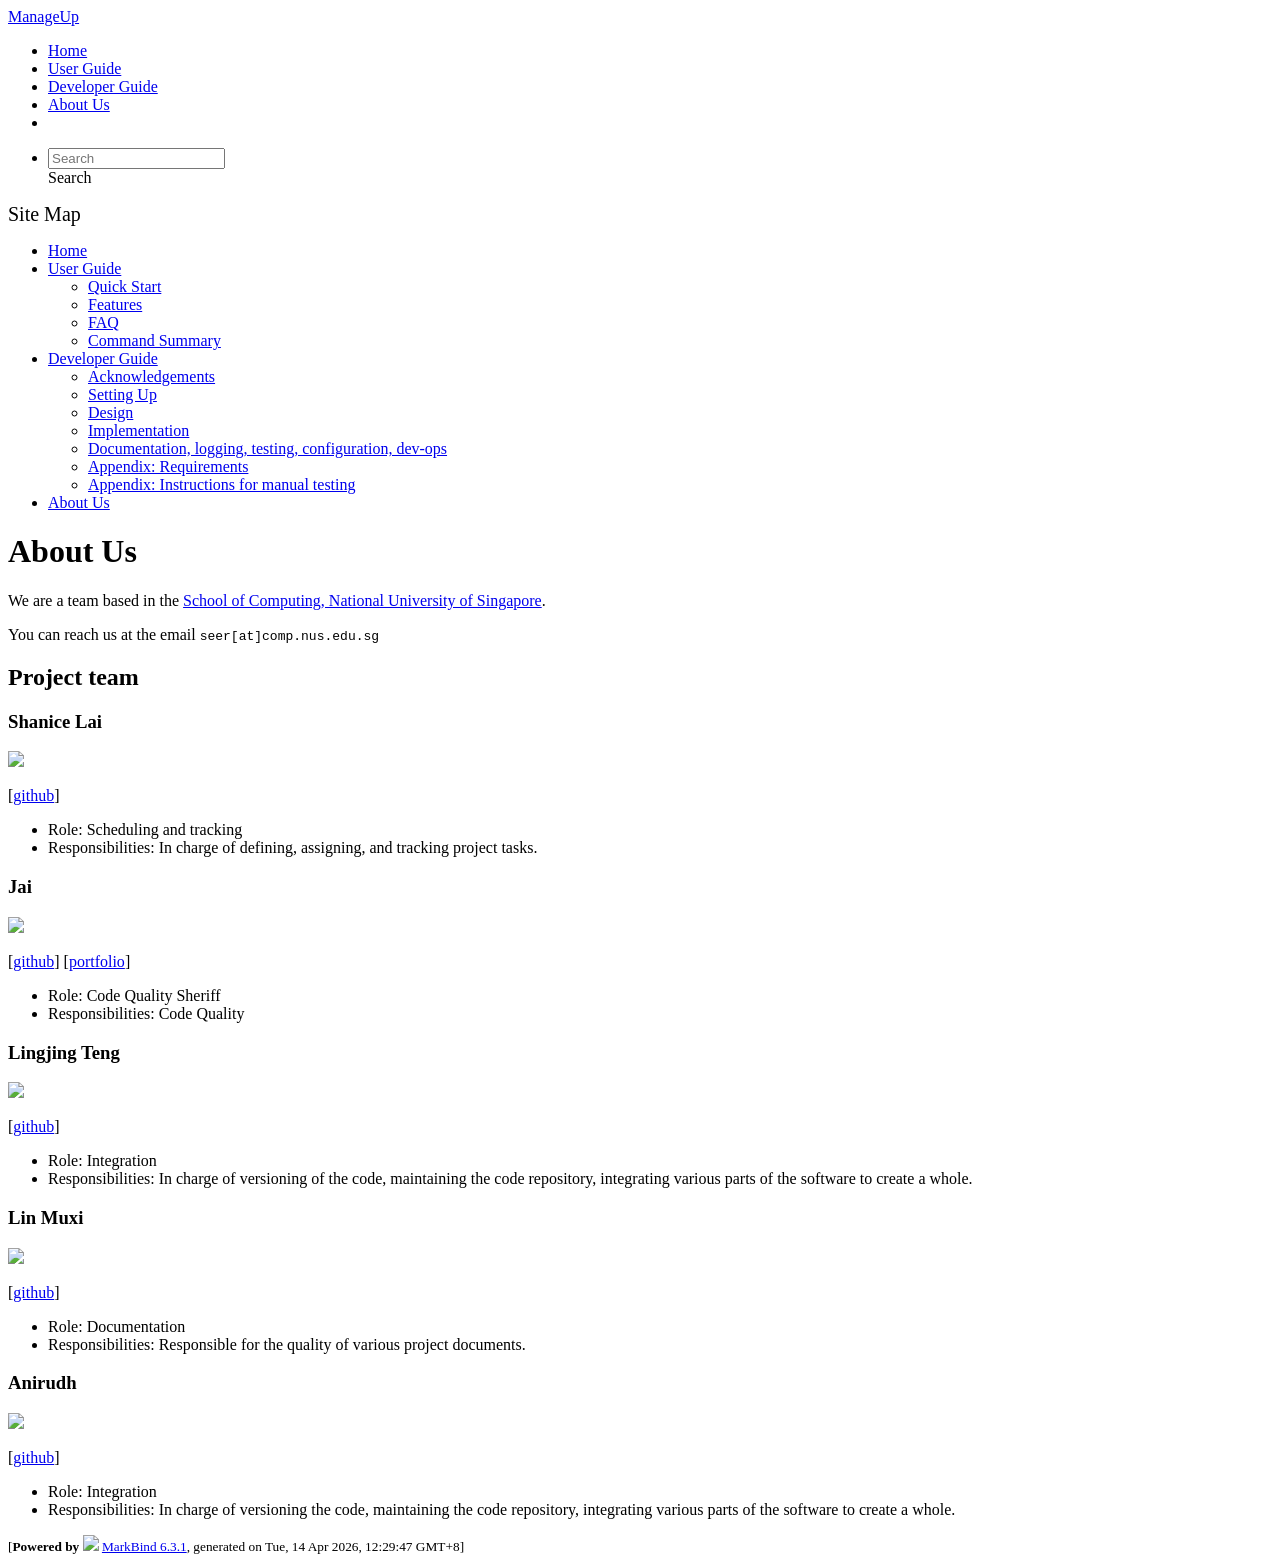
==== commit 2e2e7697: "deploy: d5d8b289315c1d2cfcee285744150257ed994ffa" ====
--- a/AboutUs.html
+++ b/AboutUs.html
@@ -13,7 +13,7 @@
 </script>
 <body  data-code-theme="light">
 <div id="app"><!--[--><header sticky><div data-v-26aac3dc><nav class="navbar navbar-expand-md d-print-none navbar-dark bg-dark" data-v-26aac3dc><div class="container-fluid" data-v-26aac3dc><div class="navbar-left" data-v-26aac3dc><!--[--><a href="/tp/index.html" title="Home" class="navbar-brand">ManageUp</a><!--]--></div><div class="navbar-default" data-v-26aac3dc><ul class="navbar-nav me-auto mt-2 mt-lg-0" data-v-26aac3dc><!--[--> <li><a href="/tp/index.html" class="nav-link">Home</a></li> <li><a href="/tp/UserGuide.html" class="nav-link">User Guide</a></li> <li><a href="/tp/DeveloperGuide.html" class="nav-link">Developer Guide</a></li> <li><a href="/tp/AboutUs.html" class="nav-link">About Us</a></li> <li><a href="https://github.com/se-edu/addressbook-level3" target="_blank" class="nav-link"><span><span aria-hidden="true" class="fab fa-github"></span></span></a></li> <!--]--></ul></div><ul class="navbar-nav navbar-right" data-v-26aac3dc><!--[--><li><form class="navbar-form"><div style="position:relative;" class="dropdown" data-v-00e26d0a><!--[--><input value="" data-bs-toggle="dropdown" type="text" class="form-control" placeholder="Search" autocomplete="off" data-v-00e26d0a><div class="form-control placeholder-div-hidden" data-v-00e26d0a>Search</div><!--]--><ul class="dropdown-menu search-dropdown-menu dropdown-menu-hidden dropdown-menu-end" data-v-00e26d0a><!--[--><!--]--></ul></div></form></li><!--]--></ul></div></nav><div style="display:none;" class="lower-navbar-container" data-v-26aac3dc><!--[--><!----><!----><!--]--></div></div></header> <div id="flex-body"><nav id="site-nav" data-v-6b1b63d2><!--[--><div class="site-nav-top"><div class="fw-bold mb-2" style="font-size:1.25rem;">Site Map</div></div> <div class="nav-component slim-scroll"><div class="site-nav-root"><!--[--><ul class="site-nav-list site-nav-list-root" data-v-6b1b63d2><!--[--><li><div class="site-nav-default-list-item site-nav-list-item-0" onclick="handleSiteNavClick(this)"><a href="/tp/index.html">Home</a></div></li> <li><div class="site-nav-default-list-item site-nav-list-item-0" onclick="handleSiteNavClick(this)"><a href="/tp/UserGuide.html">User Guide</a> <div class="site-nav-dropdown-btn-container"><i class="site-nav-dropdown-btn-icon site-nav-rotate-icon" onclick="handleSiteNavClick(this.parentNode.parentNode, false); event.stopPropagation();"><span class="glyphicon glyphicon-menu-down" aria-hidden="true"></span></i></div></div><ul class="site-nav-dropdown-container site-nav-dropdown-container-open site-nav-list"><li><div class="site-nav-default-list-item site-nav-list-item-1" onclick="handleSiteNavClick(this)"><a href="/tp/UserGuide.html#quick-start">Quick Start</a></div></li> <li><div class="site-nav-default-list-item site-nav-list-item-1" onclick="handleSiteNavClick(this)"><a href="/tp/UserGuide.html#features">Features</a></div></li> <li><div class="site-nav-default-list-item site-nav-list-item-1" onclick="handleSiteNavClick(this)"><a href="/tp/UserGuide.html#faq">FAQ</a></div></li> <li><div class="site-nav-default-list-item site-nav-list-item-1" onclick="handleSiteNavClick(this)"><a href="/tp/UserGuide.html#faq">Command Summary</a></div></li></ul></li> <li><div class="site-nav-default-list-item site-nav-list-item-0" onclick="handleSiteNavClick(this)"><a href="/tp/DeveloperGuide.html">Developer Guide</a> <div class="site-nav-dropdown-btn-container"><i class="site-nav-dropdown-btn-icon site-nav-rotate-icon" onclick="handleSiteNavClick(this.parentNode.parentNode, false); event.stopPropagation();"><span class="glyphicon glyphicon-menu-down" aria-hidden="true"></span></i></div></div><ul class="site-nav-dropdown-container site-nav-dropdown-container-open site-nav-list"><li><div class="site-nav-default-list-item site-nav-list-item-1" onclick="handleSiteNavClick(this)"><a href="/tp/DeveloperGuide.html#acknowledgements">Acknowledgements</a></div></li> <li><div class="site-nav-default-list-item site-nav-list-item-1" onclick="handleSiteNavClick(this)"><a href="/tp/DeveloperGuide.html#setting-up-getting-started">Setting Up</a></div></li> <li><div class="site-nav-default-list-item site-nav-list-item-1" onclick="handleSiteNavClick(this)"><a href="/tp/DeveloperGuide.html#design">Design</a></div></li> <li><div class="site-nav-default-list-item site-nav-list-item-1" onclick="handleSiteNavClick(this)"><a href="/tp/DeveloperGuide.html#implementation">Implementation</a></div></li> <li><div class="site-nav-default-list-item site-nav-list-item-1" onclick="handleSiteNavClick(this)"><a href="/tp/DeveloperGuide.html#documentation-logging-testing-configuration-dev-ops">Documentation, logging, testing, configuration, dev-ops</a></div></li> <li><div class="site-nav-default-list-item site-nav-list-item-1" onclick="handleSiteNavClick(this)"><a href="/tp/DeveloperGuide.html#appendix-requirements">Appendix: Requirements</a></div></li> <li><div class="site-nav-default-list-item site-nav-list-item-1" onclick="handleSiteNavClick(this)"><a href="/tp/DeveloperGuide.html#appendix-instructions-for-manual-testing">Appendix: Instructions for manual testing</a></div></li></ul></li> <li><div class="site-nav-default-list-item site-nav-list-item-0" onclick="handleSiteNavClick(this)"><a href="/tp/AboutUs.html">About Us</a></div></li><!--]--><!--v-if--></ul><!--]--></div></div><!--]--><!--v-if--></nav> <div id="content-wrapper"><h1 id="about-us">About Us<a class="fa fa-anchor" href="#about-us" onclick="event.stopPropagation()"></a></h1> <p>We are a team based in the <a href="http://www.comp.nus.edu.sg">School of Computing, National University of Singapore</a>.</p> <p>You can reach us at the email <code class="hljs inline no-lang">seer[at]comp.nus.edu.sg</code></p> <h2 id="project-team">Project team<a class="fa fa-anchor" href="#project-team" onclick="event.stopPropagation()"></a></h2> <h3 id="shanice-lai">Shanice Lai<a class="fa fa-anchor" href="#shanice-lai" onclick="event.stopPropagation()"></a></h3> <img src="/tp/images/print-shanice.png" width="200px"> <p>[<a href="https://github.com/print-shanice">github</a>]</p> <ul><li>Role: Scheduling and tracking</li> <li>Responsibilities: In charge of defining, assigning, and tracking project tasks.</li></ul> <h3 id="jai">Jai<a class="fa fa-anchor" href="#jai" onclick="event.stopPropagation()"></a></h3> <img src="/tp/images/jaiwalker01.png" width="250px"> <p>[<a href="http://github.com/jaiwalker01">github</a>]
-[<a href="/tp/team/johndoe.html">portfolio</a>]</p> <ul><li>Role: Code Quality Sheriff</li> <li>Responsibilities: Code Quality</li></ul> <h3 id="lingjing-teng">Lingjing Teng<a class="fa fa-anchor" href="#lingjing-teng" onclick="event.stopPropagation()"></a></h3> <img src="/tp/images/teng0819.png" width="200px"> <p>[<a href="http://github.com/teng0819">github</a>]</p> <ul><li>Role: Integration</li> <li>Responsibilities: In charge of versioning of the code, maintaining the code repository, integrating various parts of the software to create a whole.</li></ul> <h3 id="lin-muxi">Lin Muxi<a class="fa fa-anchor" href="#lin-muxi" onclick="event.stopPropagation()"></a></h3> <img src="/tp/images/mxxxx23.png" width="200px"> <p>[<a href="http://github.com/mxxxx23">github</a>]</p> <ul><li>Role: Documentation</li> <li>Responsibilities: Responsible for the quality of various project documents.</li></ul> <h3 id="anirudh">Anirudh<a class="fa fa-anchor" href="#anirudh" onclick="event.stopPropagation()"></a></h3> <img src="/tp/images/anir2212.png" width="500px"> <p>[<a href="http://github.com/anir2212">github</a>]</p> <ul><li>Role: Integration</li> <li>Responsibilities: In charge of versioning the code, maintaining the code repository, integrating various parts of the software to create a whole.</li></ul></div> <nav id="page-nav" data-v-6b1b63d2><!--[--><div class="nav-component slim-scroll"></div><!--]--><!--v-if--></nav> <div class="scroll-top-button fa-lg d-print-none" style="display:none;bottom:2%;right:2%;position:fixed;" aria-hidden="true"><!--[--><i class="fas fa-arrow-circle-up"></i><!--]--></div></div> <footer><div class="text-center"><small>[<span><strong>Powered by</strong></span> <img src="https://markbind.org/favicon.ico" width="30"> <a href="https://markbind.org/">MarkBind 6.3.1</a>, generated on Tue, 14 Apr 2026, 12:20:04 GMT+8]</small></div></footer><!--]--></div>
+[<a href="/tp/team/johndoe.html">portfolio</a>]</p> <ul><li>Role: Code Quality Sheriff</li> <li>Responsibilities: Code Quality</li></ul> <h3 id="lingjing-teng">Lingjing Teng<a class="fa fa-anchor" href="#lingjing-teng" onclick="event.stopPropagation()"></a></h3> <img src="/tp/images/teng0819.png" width="200px"> <p>[<a href="http://github.com/teng0819">github</a>]</p> <ul><li>Role: Integration</li> <li>Responsibilities: In charge of versioning of the code, maintaining the code repository, integrating various parts of the software to create a whole.</li></ul> <h3 id="lin-muxi">Lin Muxi<a class="fa fa-anchor" href="#lin-muxi" onclick="event.stopPropagation()"></a></h3> <img src="/tp/images/mxxxx23.png" width="200px"> <p>[<a href="http://github.com/mxxxx23">github</a>]</p> <ul><li>Role: Documentation</li> <li>Responsibilities: Responsible for the quality of various project documents.</li></ul> <h3 id="anirudh">Anirudh<a class="fa fa-anchor" href="#anirudh" onclick="event.stopPropagation()"></a></h3> <img src="/tp/images/anir2212.png" width="500px"> <p>[<a href="http://github.com/anir2212">github</a>]</p> <ul><li>Role: Integration</li> <li>Responsibilities: In charge of versioning the code, maintaining the code repository, integrating various parts of the software to create a whole.</li></ul></div> <nav id="page-nav" data-v-6b1b63d2><!--[--><div class="nav-component slim-scroll"></div><!--]--><!--v-if--></nav> <div class="scroll-top-button fa-lg d-print-none" style="display:none;bottom:2%;right:2%;position:fixed;" aria-hidden="true"><!--[--><i class="fas fa-arrow-circle-up"></i><!--]--></div></div> <footer><div class="text-center"><small>[<span><strong>Powered by</strong></span> <img src="https://markbind.org/favicon.ico" width="30"> <a href="https://markbind.org/">MarkBind 6.3.1</a>, generated on Tue, 14 Apr 2026, 12:29:47 GMT+8]</small></div></footer><!--]--></div>
 </body><script src="/tp/markbind/js/bootstrap-utility.min.js"></script>
 <script src="/tp/markbind/js/polyfill.min.js"></script>
 <script src="/tp/markbind/js/vue.global.prod.min.js"></script>
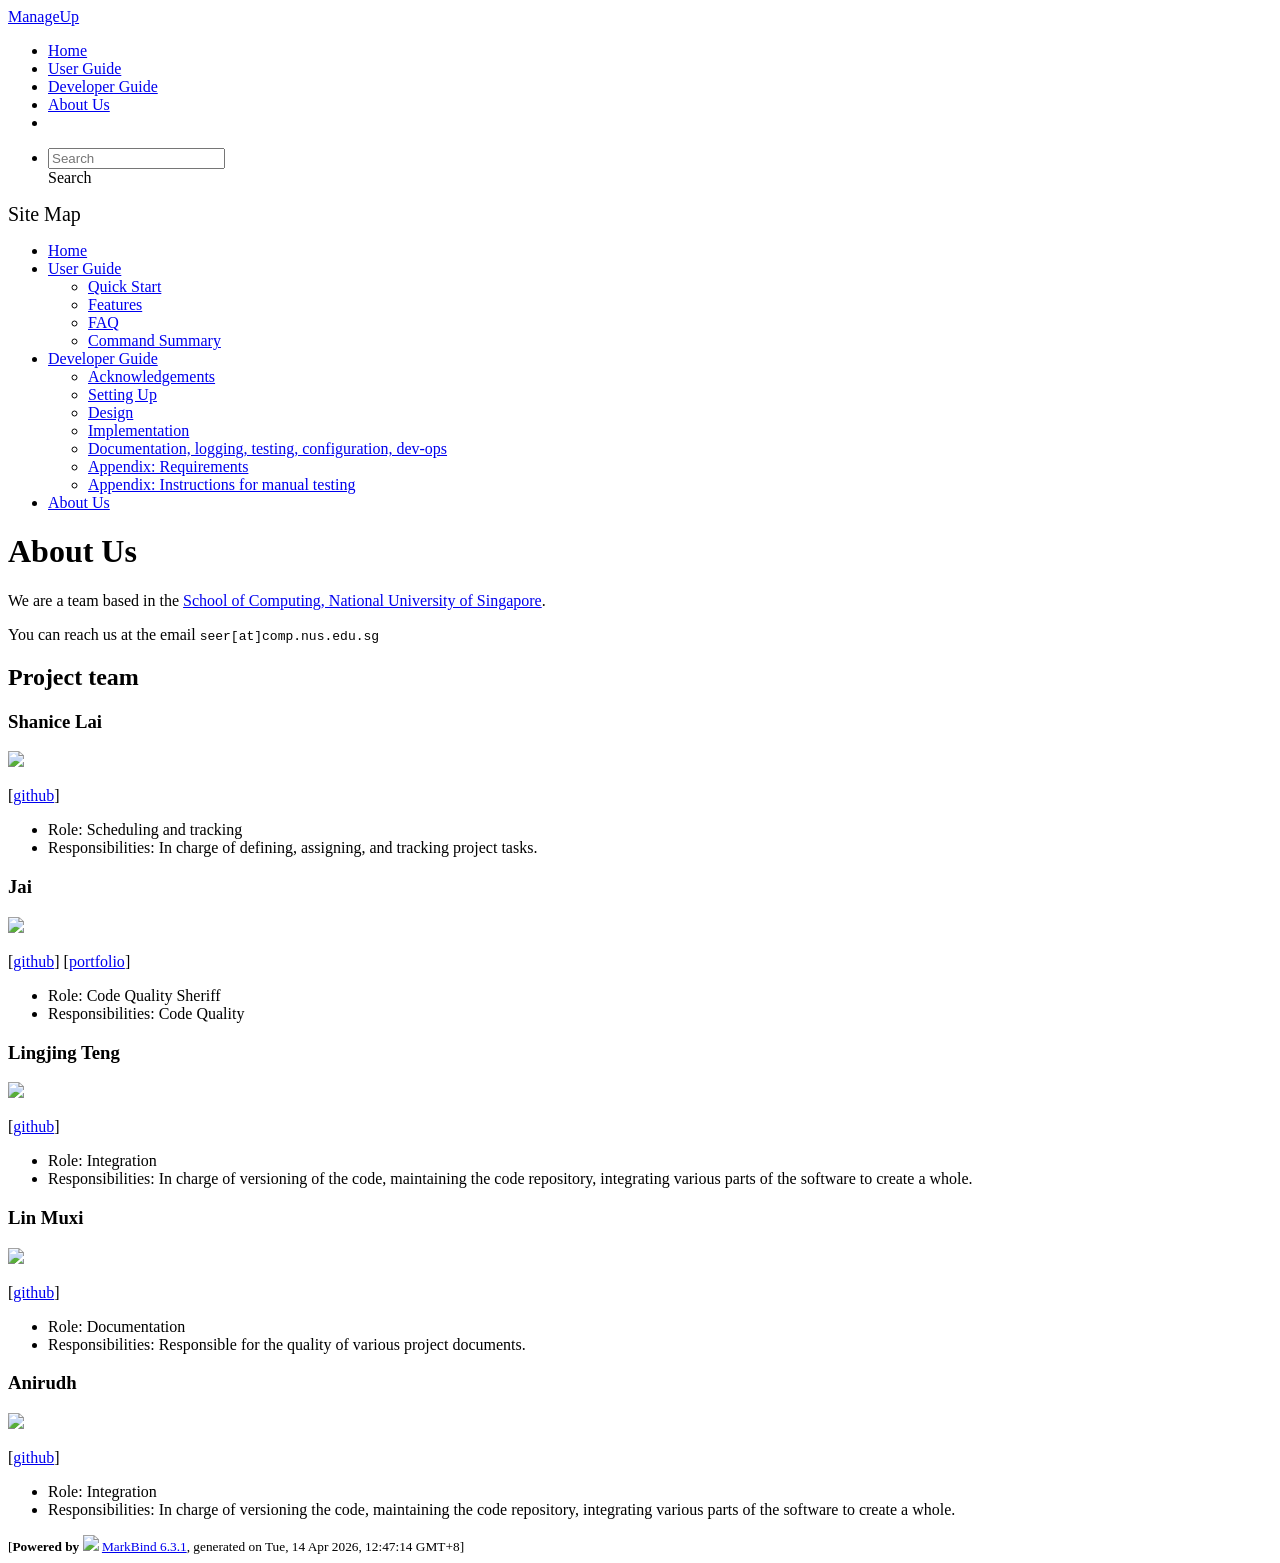
==== commit 33b8e59b: "deploy: e15f7bcd5c4cfc33c7693790f369b0997dcafc0e" ====
--- a/AboutUs.html
+++ b/AboutUs.html
@@ -13,7 +13,7 @@
 </script>
 <body  data-code-theme="light">
 <div id="app"><!--[--><header sticky><div data-v-26aac3dc><nav class="navbar navbar-expand-md d-print-none navbar-dark bg-dark" data-v-26aac3dc><div class="container-fluid" data-v-26aac3dc><div class="navbar-left" data-v-26aac3dc><!--[--><a href="/tp/index.html" title="Home" class="navbar-brand">ManageUp</a><!--]--></div><div class="navbar-default" data-v-26aac3dc><ul class="navbar-nav me-auto mt-2 mt-lg-0" data-v-26aac3dc><!--[--> <li><a href="/tp/index.html" class="nav-link">Home</a></li> <li><a href="/tp/UserGuide.html" class="nav-link">User Guide</a></li> <li><a href="/tp/DeveloperGuide.html" class="nav-link">Developer Guide</a></li> <li><a href="/tp/AboutUs.html" class="nav-link">About Us</a></li> <li><a href="https://github.com/se-edu/addressbook-level3" target="_blank" class="nav-link"><span><span aria-hidden="true" class="fab fa-github"></span></span></a></li> <!--]--></ul></div><ul class="navbar-nav navbar-right" data-v-26aac3dc><!--[--><li><form class="navbar-form"><div style="position:relative;" class="dropdown" data-v-00e26d0a><!--[--><input value="" data-bs-toggle="dropdown" type="text" class="form-control" placeholder="Search" autocomplete="off" data-v-00e26d0a><div class="form-control placeholder-div-hidden" data-v-00e26d0a>Search</div><!--]--><ul class="dropdown-menu search-dropdown-menu dropdown-menu-hidden dropdown-menu-end" data-v-00e26d0a><!--[--><!--]--></ul></div></form></li><!--]--></ul></div></nav><div style="display:none;" class="lower-navbar-container" data-v-26aac3dc><!--[--><!----><!----><!--]--></div></div></header> <div id="flex-body"><nav id="site-nav" data-v-6b1b63d2><!--[--><div class="site-nav-top"><div class="fw-bold mb-2" style="font-size:1.25rem;">Site Map</div></div> <div class="nav-component slim-scroll"><div class="site-nav-root"><!--[--><ul class="site-nav-list site-nav-list-root" data-v-6b1b63d2><!--[--><li><div class="site-nav-default-list-item site-nav-list-item-0" onclick="handleSiteNavClick(this)"><a href="/tp/index.html">Home</a></div></li> <li><div class="site-nav-default-list-item site-nav-list-item-0" onclick="handleSiteNavClick(this)"><a href="/tp/UserGuide.html">User Guide</a> <div class="site-nav-dropdown-btn-container"><i class="site-nav-dropdown-btn-icon site-nav-rotate-icon" onclick="handleSiteNavClick(this.parentNode.parentNode, false); event.stopPropagation();"><span class="glyphicon glyphicon-menu-down" aria-hidden="true"></span></i></div></div><ul class="site-nav-dropdown-container site-nav-dropdown-container-open site-nav-list"><li><div class="site-nav-default-list-item site-nav-list-item-1" onclick="handleSiteNavClick(this)"><a href="/tp/UserGuide.html#quick-start">Quick Start</a></div></li> <li><div class="site-nav-default-list-item site-nav-list-item-1" onclick="handleSiteNavClick(this)"><a href="/tp/UserGuide.html#features">Features</a></div></li> <li><div class="site-nav-default-list-item site-nav-list-item-1" onclick="handleSiteNavClick(this)"><a href="/tp/UserGuide.html#faq">FAQ</a></div></li> <li><div class="site-nav-default-list-item site-nav-list-item-1" onclick="handleSiteNavClick(this)"><a href="/tp/UserGuide.html#faq">Command Summary</a></div></li></ul></li> <li><div class="site-nav-default-list-item site-nav-list-item-0" onclick="handleSiteNavClick(this)"><a href="/tp/DeveloperGuide.html">Developer Guide</a> <div class="site-nav-dropdown-btn-container"><i class="site-nav-dropdown-btn-icon site-nav-rotate-icon" onclick="handleSiteNavClick(this.parentNode.parentNode, false); event.stopPropagation();"><span class="glyphicon glyphicon-menu-down" aria-hidden="true"></span></i></div></div><ul class="site-nav-dropdown-container site-nav-dropdown-container-open site-nav-list"><li><div class="site-nav-default-list-item site-nav-list-item-1" onclick="handleSiteNavClick(this)"><a href="/tp/DeveloperGuide.html#acknowledgements">Acknowledgements</a></div></li> <li><div class="site-nav-default-list-item site-nav-list-item-1" onclick="handleSiteNavClick(this)"><a href="/tp/DeveloperGuide.html#setting-up-getting-started">Setting Up</a></div></li> <li><div class="site-nav-default-list-item site-nav-list-item-1" onclick="handleSiteNavClick(this)"><a href="/tp/DeveloperGuide.html#design">Design</a></div></li> <li><div class="site-nav-default-list-item site-nav-list-item-1" onclick="handleSiteNavClick(this)"><a href="/tp/DeveloperGuide.html#implementation">Implementation</a></div></li> <li><div class="site-nav-default-list-item site-nav-list-item-1" onclick="handleSiteNavClick(this)"><a href="/tp/DeveloperGuide.html#documentation-logging-testing-configuration-dev-ops">Documentation, logging, testing, configuration, dev-ops</a></div></li> <li><div class="site-nav-default-list-item site-nav-list-item-1" onclick="handleSiteNavClick(this)"><a href="/tp/DeveloperGuide.html#appendix-requirements">Appendix: Requirements</a></div></li> <li><div class="site-nav-default-list-item site-nav-list-item-1" onclick="handleSiteNavClick(this)"><a href="/tp/DeveloperGuide.html#appendix-instructions-for-manual-testing">Appendix: Instructions for manual testing</a></div></li></ul></li> <li><div class="site-nav-default-list-item site-nav-list-item-0" onclick="handleSiteNavClick(this)"><a href="/tp/AboutUs.html">About Us</a></div></li><!--]--><!--v-if--></ul><!--]--></div></div><!--]--><!--v-if--></nav> <div id="content-wrapper"><h1 id="about-us">About Us<a class="fa fa-anchor" href="#about-us" onclick="event.stopPropagation()"></a></h1> <p>We are a team based in the <a href="http://www.comp.nus.edu.sg">School of Computing, National University of Singapore</a>.</p> <p>You can reach us at the email <code class="hljs inline no-lang">seer[at]comp.nus.edu.sg</code></p> <h2 id="project-team">Project team<a class="fa fa-anchor" href="#project-team" onclick="event.stopPropagation()"></a></h2> <h3 id="shanice-lai">Shanice Lai<a class="fa fa-anchor" href="#shanice-lai" onclick="event.stopPropagation()"></a></h3> <img src="/tp/images/print-shanice.png" width="200px"> <p>[<a href="https://github.com/print-shanice">github</a>]</p> <ul><li>Role: Scheduling and tracking</li> <li>Responsibilities: In charge of defining, assigning, and tracking project tasks.</li></ul> <h3 id="jai">Jai<a class="fa fa-anchor" href="#jai" onclick="event.stopPropagation()"></a></h3> <img src="/tp/images/jaiwalker01.png" width="250px"> <p>[<a href="http://github.com/jaiwalker01">github</a>]
-[<a href="/tp/team/johndoe.html">portfolio</a>]</p> <ul><li>Role: Code Quality Sheriff</li> <li>Responsibilities: Code Quality</li></ul> <h3 id="lingjing-teng">Lingjing Teng<a class="fa fa-anchor" href="#lingjing-teng" onclick="event.stopPropagation()"></a></h3> <img src="/tp/images/teng0819.png" width="200px"> <p>[<a href="http://github.com/teng0819">github</a>]</p> <ul><li>Role: Integration</li> <li>Responsibilities: In charge of versioning of the code, maintaining the code repository, integrating various parts of the software to create a whole.</li></ul> <h3 id="lin-muxi">Lin Muxi<a class="fa fa-anchor" href="#lin-muxi" onclick="event.stopPropagation()"></a></h3> <img src="/tp/images/mxxxx23.png" width="200px"> <p>[<a href="http://github.com/mxxxx23">github</a>]</p> <ul><li>Role: Documentation</li> <li>Responsibilities: Responsible for the quality of various project documents.</li></ul> <h3 id="anirudh">Anirudh<a class="fa fa-anchor" href="#anirudh" onclick="event.stopPropagation()"></a></h3> <img src="/tp/images/anir2212.png" width="500px"> <p>[<a href="http://github.com/anir2212">github</a>]</p> <ul><li>Role: Integration</li> <li>Responsibilities: In charge of versioning the code, maintaining the code repository, integrating various parts of the software to create a whole.</li></ul></div> <nav id="page-nav" data-v-6b1b63d2><!--[--><div class="nav-component slim-scroll"></div><!--]--><!--v-if--></nav> <div class="scroll-top-button fa-lg d-print-none" style="display:none;bottom:2%;right:2%;position:fixed;" aria-hidden="true"><!--[--><i class="fas fa-arrow-circle-up"></i><!--]--></div></div> <footer><div class="text-center"><small>[<span><strong>Powered by</strong></span> <img src="https://markbind.org/favicon.ico" width="30"> <a href="https://markbind.org/">MarkBind 6.3.1</a>, generated on Tue, 14 Apr 2026, 12:29:47 GMT+8]</small></div></footer><!--]--></div>
+[<a href="/tp/team/johndoe.html">portfolio</a>]</p> <ul><li>Role: Code Quality Sheriff</li> <li>Responsibilities: Code Quality</li></ul> <h3 id="lingjing-teng">Lingjing Teng<a class="fa fa-anchor" href="#lingjing-teng" onclick="event.stopPropagation()"></a></h3> <img src="/tp/images/teng0819.png" width="200px"> <p>[<a href="http://github.com/teng0819">github</a>]</p> <ul><li>Role: Integration</li> <li>Responsibilities: In charge of versioning of the code, maintaining the code repository, integrating various parts of the software to create a whole.</li></ul> <h3 id="lin-muxi">Lin Muxi<a class="fa fa-anchor" href="#lin-muxi" onclick="event.stopPropagation()"></a></h3> <img src="/tp/images/mxxxx23.png" width="200px"> <p>[<a href="http://github.com/mxxxx23">github</a>]</p> <ul><li>Role: Documentation</li> <li>Responsibilities: Responsible for the quality of various project documents.</li></ul> <h3 id="anirudh">Anirudh<a class="fa fa-anchor" href="#anirudh" onclick="event.stopPropagation()"></a></h3> <img src="/tp/images/anir2212.png" width="500px"> <p>[<a href="http://github.com/anir2212">github</a>]</p> <ul><li>Role: Integration</li> <li>Responsibilities: In charge of versioning the code, maintaining the code repository, integrating various parts of the software to create a whole.</li></ul></div> <nav id="page-nav" data-v-6b1b63d2><!--[--><div class="nav-component slim-scroll"></div><!--]--><!--v-if--></nav> <div class="scroll-top-button fa-lg d-print-none" style="display:none;bottom:2%;right:2%;position:fixed;" aria-hidden="true"><!--[--><i class="fas fa-arrow-circle-up"></i><!--]--></div></div> <footer><div class="text-center"><small>[<span><strong>Powered by</strong></span> <img src="https://markbind.org/favicon.ico" width="30"> <a href="https://markbind.org/">MarkBind 6.3.1</a>, generated on Tue, 14 Apr 2026, 12:47:14 GMT+8]</small></div></footer><!--]--></div>
 </body><script src="/tp/markbind/js/bootstrap-utility.min.js"></script>
 <script src="/tp/markbind/js/polyfill.min.js"></script>
 <script src="/tp/markbind/js/vue.global.prod.min.js"></script>
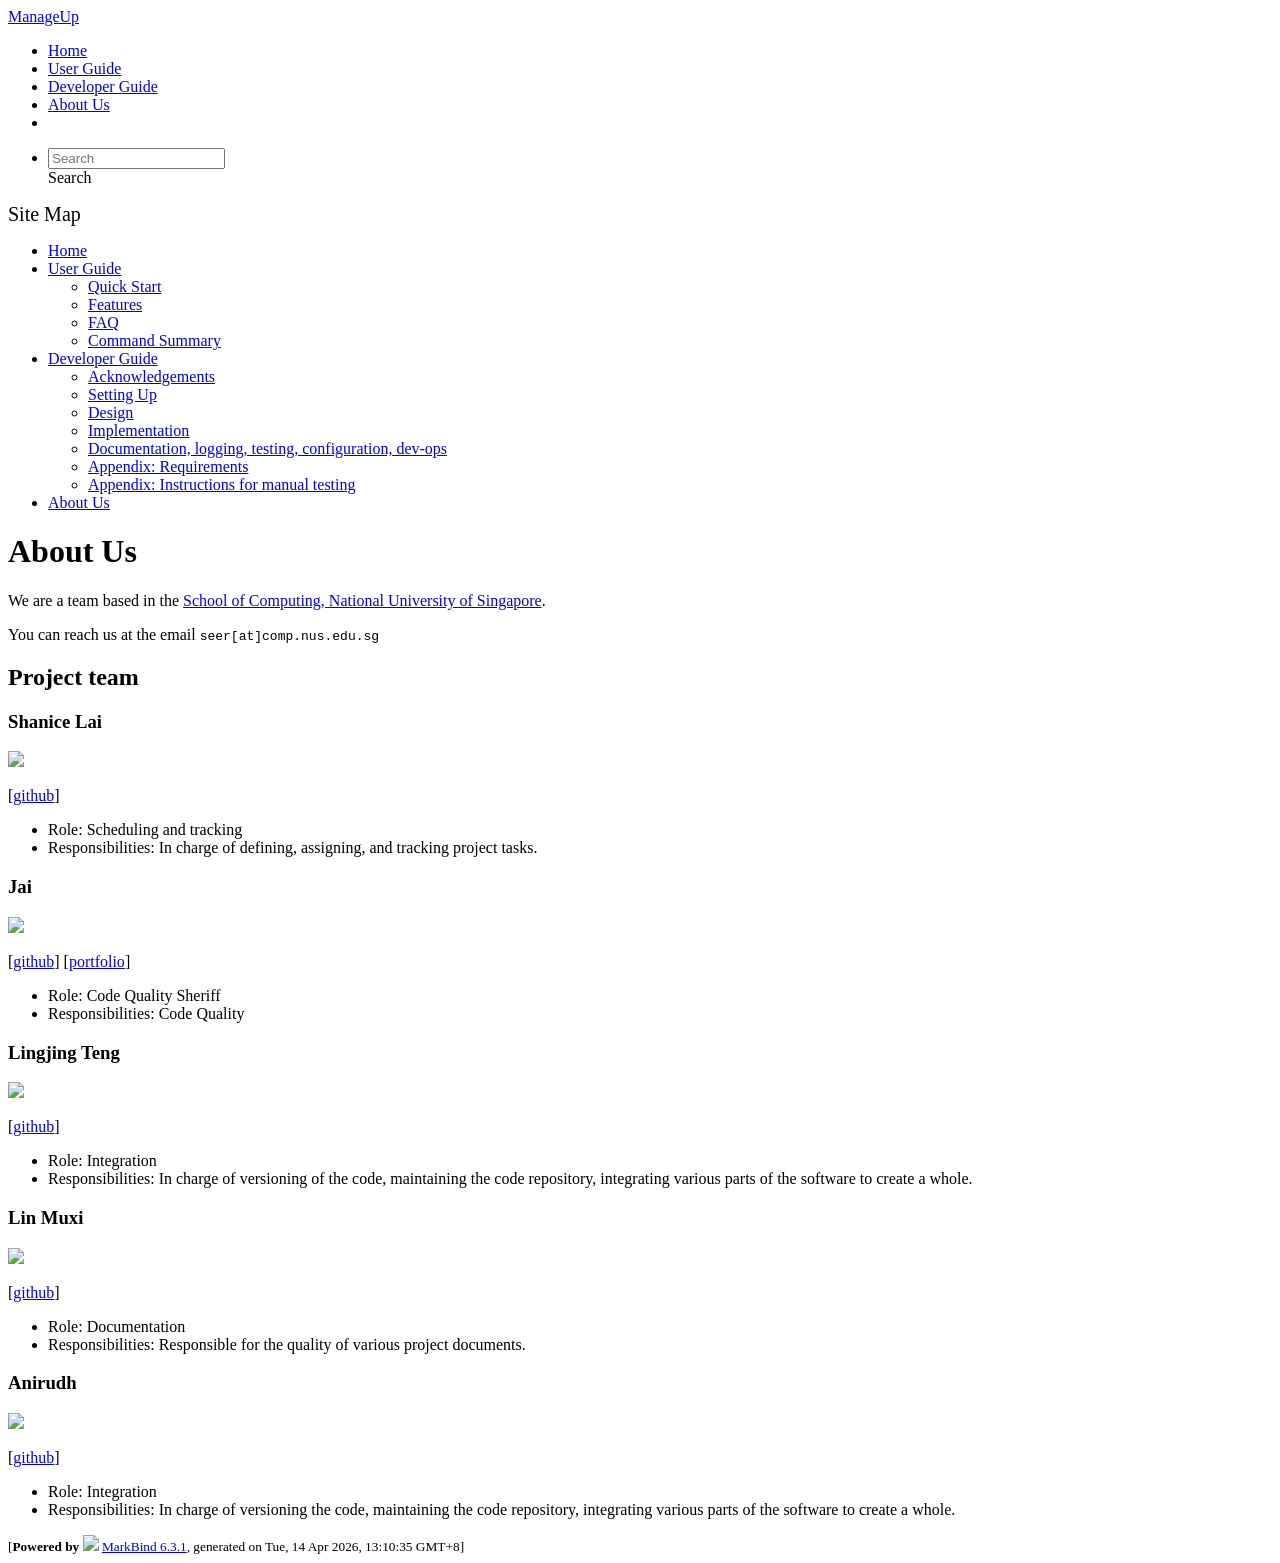
==== commit f0d5eed8: "deploy: df27d0446764525f9cc200d2437c525111a1a574" ====
--- a/AboutUs.html
+++ b/AboutUs.html
@@ -13,7 +13,7 @@
 </script>
 <body  data-code-theme="light">
 <div id="app"><!--[--><header sticky><div data-v-26aac3dc><nav class="navbar navbar-expand-md d-print-none navbar-dark bg-dark" data-v-26aac3dc><div class="container-fluid" data-v-26aac3dc><div class="navbar-left" data-v-26aac3dc><!--[--><a href="/tp/index.html" title="Home" class="navbar-brand">ManageUp</a><!--]--></div><div class="navbar-default" data-v-26aac3dc><ul class="navbar-nav me-auto mt-2 mt-lg-0" data-v-26aac3dc><!--[--> <li><a href="/tp/index.html" class="nav-link">Home</a></li> <li><a href="/tp/UserGuide.html" class="nav-link">User Guide</a></li> <li><a href="/tp/DeveloperGuide.html" class="nav-link">Developer Guide</a></li> <li><a href="/tp/AboutUs.html" class="nav-link">About Us</a></li> <li><a href="https://github.com/se-edu/addressbook-level3" target="_blank" class="nav-link"><span><span aria-hidden="true" class="fab fa-github"></span></span></a></li> <!--]--></ul></div><ul class="navbar-nav navbar-right" data-v-26aac3dc><!--[--><li><form class="navbar-form"><div style="position:relative;" class="dropdown" data-v-00e26d0a><!--[--><input value="" data-bs-toggle="dropdown" type="text" class="form-control" placeholder="Search" autocomplete="off" data-v-00e26d0a><div class="form-control placeholder-div-hidden" data-v-00e26d0a>Search</div><!--]--><ul class="dropdown-menu search-dropdown-menu dropdown-menu-hidden dropdown-menu-end" data-v-00e26d0a><!--[--><!--]--></ul></div></form></li><!--]--></ul></div></nav><div style="display:none;" class="lower-navbar-container" data-v-26aac3dc><!--[--><!----><!----><!--]--></div></div></header> <div id="flex-body"><nav id="site-nav" data-v-6b1b63d2><!--[--><div class="site-nav-top"><div class="fw-bold mb-2" style="font-size:1.25rem;">Site Map</div></div> <div class="nav-component slim-scroll"><div class="site-nav-root"><!--[--><ul class="site-nav-list site-nav-list-root" data-v-6b1b63d2><!--[--><li><div class="site-nav-default-list-item site-nav-list-item-0" onclick="handleSiteNavClick(this)"><a href="/tp/index.html">Home</a></div></li> <li><div class="site-nav-default-list-item site-nav-list-item-0" onclick="handleSiteNavClick(this)"><a href="/tp/UserGuide.html">User Guide</a> <div class="site-nav-dropdown-btn-container"><i class="site-nav-dropdown-btn-icon site-nav-rotate-icon" onclick="handleSiteNavClick(this.parentNode.parentNode, false); event.stopPropagation();"><span class="glyphicon glyphicon-menu-down" aria-hidden="true"></span></i></div></div><ul class="site-nav-dropdown-container site-nav-dropdown-container-open site-nav-list"><li><div class="site-nav-default-list-item site-nav-list-item-1" onclick="handleSiteNavClick(this)"><a href="/tp/UserGuide.html#quick-start">Quick Start</a></div></li> <li><div class="site-nav-default-list-item site-nav-list-item-1" onclick="handleSiteNavClick(this)"><a href="/tp/UserGuide.html#features">Features</a></div></li> <li><div class="site-nav-default-list-item site-nav-list-item-1" onclick="handleSiteNavClick(this)"><a href="/tp/UserGuide.html#faq">FAQ</a></div></li> <li><div class="site-nav-default-list-item site-nav-list-item-1" onclick="handleSiteNavClick(this)"><a href="/tp/UserGuide.html#faq">Command Summary</a></div></li></ul></li> <li><div class="site-nav-default-list-item site-nav-list-item-0" onclick="handleSiteNavClick(this)"><a href="/tp/DeveloperGuide.html">Developer Guide</a> <div class="site-nav-dropdown-btn-container"><i class="site-nav-dropdown-btn-icon site-nav-rotate-icon" onclick="handleSiteNavClick(this.parentNode.parentNode, false); event.stopPropagation();"><span class="glyphicon glyphicon-menu-down" aria-hidden="true"></span></i></div></div><ul class="site-nav-dropdown-container site-nav-dropdown-container-open site-nav-list"><li><div class="site-nav-default-list-item site-nav-list-item-1" onclick="handleSiteNavClick(this)"><a href="/tp/DeveloperGuide.html#acknowledgements">Acknowledgements</a></div></li> <li><div class="site-nav-default-list-item site-nav-list-item-1" onclick="handleSiteNavClick(this)"><a href="/tp/DeveloperGuide.html#setting-up-getting-started">Setting Up</a></div></li> <li><div class="site-nav-default-list-item site-nav-list-item-1" onclick="handleSiteNavClick(this)"><a href="/tp/DeveloperGuide.html#design">Design</a></div></li> <li><div class="site-nav-default-list-item site-nav-list-item-1" onclick="handleSiteNavClick(this)"><a href="/tp/DeveloperGuide.html#implementation">Implementation</a></div></li> <li><div class="site-nav-default-list-item site-nav-list-item-1" onclick="handleSiteNavClick(this)"><a href="/tp/DeveloperGuide.html#documentation-logging-testing-configuration-dev-ops">Documentation, logging, testing, configuration, dev-ops</a></div></li> <li><div class="site-nav-default-list-item site-nav-list-item-1" onclick="handleSiteNavClick(this)"><a href="/tp/DeveloperGuide.html#appendix-requirements">Appendix: Requirements</a></div></li> <li><div class="site-nav-default-list-item site-nav-list-item-1" onclick="handleSiteNavClick(this)"><a href="/tp/DeveloperGuide.html#appendix-instructions-for-manual-testing">Appendix: Instructions for manual testing</a></div></li></ul></li> <li><div class="site-nav-default-list-item site-nav-list-item-0" onclick="handleSiteNavClick(this)"><a href="/tp/AboutUs.html">About Us</a></div></li><!--]--><!--v-if--></ul><!--]--></div></div><!--]--><!--v-if--></nav> <div id="content-wrapper"><h1 id="about-us">About Us<a class="fa fa-anchor" href="#about-us" onclick="event.stopPropagation()"></a></h1> <p>We are a team based in the <a href="http://www.comp.nus.edu.sg">School of Computing, National University of Singapore</a>.</p> <p>You can reach us at the email <code class="hljs inline no-lang">seer[at]comp.nus.edu.sg</code></p> <h2 id="project-team">Project team<a class="fa fa-anchor" href="#project-team" onclick="event.stopPropagation()"></a></h2> <h3 id="shanice-lai">Shanice Lai<a class="fa fa-anchor" href="#shanice-lai" onclick="event.stopPropagation()"></a></h3> <img src="/tp/images/print-shanice.png" width="200px"> <p>[<a href="https://github.com/print-shanice">github</a>]</p> <ul><li>Role: Scheduling and tracking</li> <li>Responsibilities: In charge of defining, assigning, and tracking project tasks.</li></ul> <h3 id="jai">Jai<a class="fa fa-anchor" href="#jai" onclick="event.stopPropagation()"></a></h3> <img src="/tp/images/jaiwalker01.png" width="250px"> <p>[<a href="http://github.com/jaiwalker01">github</a>]
-[<a href="/tp/team/johndoe.html">portfolio</a>]</p> <ul><li>Role: Code Quality Sheriff</li> <li>Responsibilities: Code Quality</li></ul> <h3 id="lingjing-teng">Lingjing Teng<a class="fa fa-anchor" href="#lingjing-teng" onclick="event.stopPropagation()"></a></h3> <img src="/tp/images/teng0819.png" width="200px"> <p>[<a href="http://github.com/teng0819">github</a>]</p> <ul><li>Role: Integration</li> <li>Responsibilities: In charge of versioning of the code, maintaining the code repository, integrating various parts of the software to create a whole.</li></ul> <h3 id="lin-muxi">Lin Muxi<a class="fa fa-anchor" href="#lin-muxi" onclick="event.stopPropagation()"></a></h3> <img src="/tp/images/mxxxx23.png" width="200px"> <p>[<a href="http://github.com/mxxxx23">github</a>]</p> <ul><li>Role: Documentation</li> <li>Responsibilities: Responsible for the quality of various project documents.</li></ul> <h3 id="anirudh">Anirudh<a class="fa fa-anchor" href="#anirudh" onclick="event.stopPropagation()"></a></h3> <img src="/tp/images/anir2212.png" width="500px"> <p>[<a href="http://github.com/anir2212">github</a>]</p> <ul><li>Role: Integration</li> <li>Responsibilities: In charge of versioning the code, maintaining the code repository, integrating various parts of the software to create a whole.</li></ul></div> <nav id="page-nav" data-v-6b1b63d2><!--[--><div class="nav-component slim-scroll"></div><!--]--><!--v-if--></nav> <div class="scroll-top-button fa-lg d-print-none" style="display:none;bottom:2%;right:2%;position:fixed;" aria-hidden="true"><!--[--><i class="fas fa-arrow-circle-up"></i><!--]--></div></div> <footer><div class="text-center"><small>[<span><strong>Powered by</strong></span> <img src="https://markbind.org/favicon.ico" width="30"> <a href="https://markbind.org/">MarkBind 6.3.1</a>, generated on Tue, 14 Apr 2026, 12:47:14 GMT+8]</small></div></footer><!--]--></div>
+[<a href="/tp/team/johndoe.html">portfolio</a>]</p> <ul><li>Role: Code Quality Sheriff</li> <li>Responsibilities: Code Quality</li></ul> <h3 id="lingjing-teng">Lingjing Teng<a class="fa fa-anchor" href="#lingjing-teng" onclick="event.stopPropagation()"></a></h3> <img src="/tp/images/teng0819.png" width="200px"> <p>[<a href="http://github.com/teng0819">github</a>]</p> <ul><li>Role: Integration</li> <li>Responsibilities: In charge of versioning of the code, maintaining the code repository, integrating various parts of the software to create a whole.</li></ul> <h3 id="lin-muxi">Lin Muxi<a class="fa fa-anchor" href="#lin-muxi" onclick="event.stopPropagation()"></a></h3> <img src="/tp/images/mxxxx23.png" width="200px"> <p>[<a href="http://github.com/mxxxx23">github</a>]</p> <ul><li>Role: Documentation</li> <li>Responsibilities: Responsible for the quality of various project documents.</li></ul> <h3 id="anirudh">Anirudh<a class="fa fa-anchor" href="#anirudh" onclick="event.stopPropagation()"></a></h3> <img src="/tp/images/anir2212.png" width="500px"> <p>[<a href="http://github.com/anir2212">github</a>]</p> <ul><li>Role: Integration</li> <li>Responsibilities: In charge of versioning the code, maintaining the code repository, integrating various parts of the software to create a whole.</li></ul></div> <nav id="page-nav" data-v-6b1b63d2><!--[--><div class="nav-component slim-scroll"></div><!--]--><!--v-if--></nav> <div class="scroll-top-button fa-lg d-print-none" style="display:none;bottom:2%;right:2%;position:fixed;" aria-hidden="true"><!--[--><i class="fas fa-arrow-circle-up"></i><!--]--></div></div> <footer><div class="text-center"><small>[<span><strong>Powered by</strong></span> <img src="https://markbind.org/favicon.ico" width="30"> <a href="https://markbind.org/">MarkBind 6.3.1</a>, generated on Tue, 14 Apr 2026, 13:10:35 GMT+8]</small></div></footer><!--]--></div>
 </body><script src="/tp/markbind/js/bootstrap-utility.min.js"></script>
 <script src="/tp/markbind/js/polyfill.min.js"></script>
 <script src="/tp/markbind/js/vue.global.prod.min.js"></script>
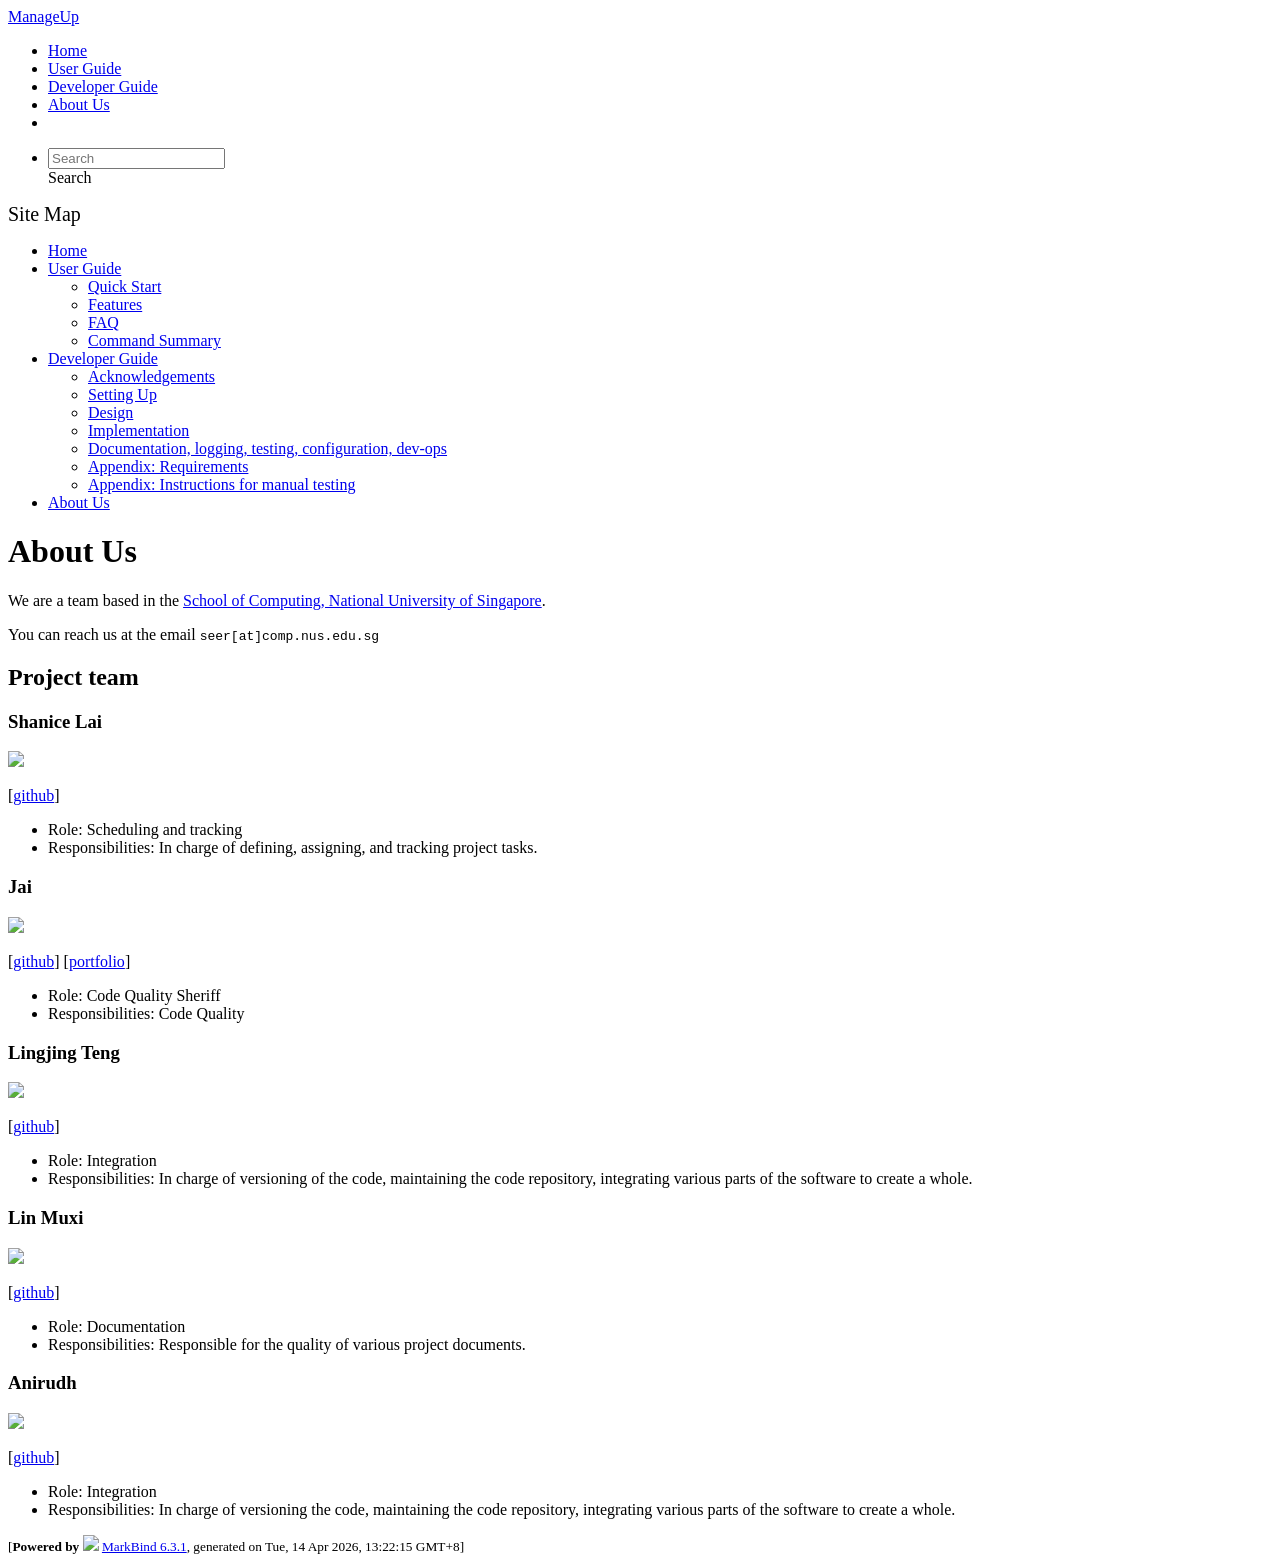
==== commit dbd88671: "deploy: 89f985c36e9f8a85bc1214a9ce4b16a50ec148e3" ====
--- a/AboutUs.html
+++ b/AboutUs.html
@@ -13,7 +13,7 @@
 </script>
 <body  data-code-theme="light">
 <div id="app"><!--[--><header sticky><div data-v-26aac3dc><nav class="navbar navbar-expand-md d-print-none navbar-dark bg-dark" data-v-26aac3dc><div class="container-fluid" data-v-26aac3dc><div class="navbar-left" data-v-26aac3dc><!--[--><a href="/tp/index.html" title="Home" class="navbar-brand">ManageUp</a><!--]--></div><div class="navbar-default" data-v-26aac3dc><ul class="navbar-nav me-auto mt-2 mt-lg-0" data-v-26aac3dc><!--[--> <li><a href="/tp/index.html" class="nav-link">Home</a></li> <li><a href="/tp/UserGuide.html" class="nav-link">User Guide</a></li> <li><a href="/tp/DeveloperGuide.html" class="nav-link">Developer Guide</a></li> <li><a href="/tp/AboutUs.html" class="nav-link">About Us</a></li> <li><a href="https://github.com/se-edu/addressbook-level3" target="_blank" class="nav-link"><span><span aria-hidden="true" class="fab fa-github"></span></span></a></li> <!--]--></ul></div><ul class="navbar-nav navbar-right" data-v-26aac3dc><!--[--><li><form class="navbar-form"><div style="position:relative;" class="dropdown" data-v-00e26d0a><!--[--><input value="" data-bs-toggle="dropdown" type="text" class="form-control" placeholder="Search" autocomplete="off" data-v-00e26d0a><div class="form-control placeholder-div-hidden" data-v-00e26d0a>Search</div><!--]--><ul class="dropdown-menu search-dropdown-menu dropdown-menu-hidden dropdown-menu-end" data-v-00e26d0a><!--[--><!--]--></ul></div></form></li><!--]--></ul></div></nav><div style="display:none;" class="lower-navbar-container" data-v-26aac3dc><!--[--><!----><!----><!--]--></div></div></header> <div id="flex-body"><nav id="site-nav" data-v-6b1b63d2><!--[--><div class="site-nav-top"><div class="fw-bold mb-2" style="font-size:1.25rem;">Site Map</div></div> <div class="nav-component slim-scroll"><div class="site-nav-root"><!--[--><ul class="site-nav-list site-nav-list-root" data-v-6b1b63d2><!--[--><li><div class="site-nav-default-list-item site-nav-list-item-0" onclick="handleSiteNavClick(this)"><a href="/tp/index.html">Home</a></div></li> <li><div class="site-nav-default-list-item site-nav-list-item-0" onclick="handleSiteNavClick(this)"><a href="/tp/UserGuide.html">User Guide</a> <div class="site-nav-dropdown-btn-container"><i class="site-nav-dropdown-btn-icon site-nav-rotate-icon" onclick="handleSiteNavClick(this.parentNode.parentNode, false); event.stopPropagation();"><span class="glyphicon glyphicon-menu-down" aria-hidden="true"></span></i></div></div><ul class="site-nav-dropdown-container site-nav-dropdown-container-open site-nav-list"><li><div class="site-nav-default-list-item site-nav-list-item-1" onclick="handleSiteNavClick(this)"><a href="/tp/UserGuide.html#quick-start">Quick Start</a></div></li> <li><div class="site-nav-default-list-item site-nav-list-item-1" onclick="handleSiteNavClick(this)"><a href="/tp/UserGuide.html#features">Features</a></div></li> <li><div class="site-nav-default-list-item site-nav-list-item-1" onclick="handleSiteNavClick(this)"><a href="/tp/UserGuide.html#faq">FAQ</a></div></li> <li><div class="site-nav-default-list-item site-nav-list-item-1" onclick="handleSiteNavClick(this)"><a href="/tp/UserGuide.html#faq">Command Summary</a></div></li></ul></li> <li><div class="site-nav-default-list-item site-nav-list-item-0" onclick="handleSiteNavClick(this)"><a href="/tp/DeveloperGuide.html">Developer Guide</a> <div class="site-nav-dropdown-btn-container"><i class="site-nav-dropdown-btn-icon site-nav-rotate-icon" onclick="handleSiteNavClick(this.parentNode.parentNode, false); event.stopPropagation();"><span class="glyphicon glyphicon-menu-down" aria-hidden="true"></span></i></div></div><ul class="site-nav-dropdown-container site-nav-dropdown-container-open site-nav-list"><li><div class="site-nav-default-list-item site-nav-list-item-1" onclick="handleSiteNavClick(this)"><a href="/tp/DeveloperGuide.html#acknowledgements">Acknowledgements</a></div></li> <li><div class="site-nav-default-list-item site-nav-list-item-1" onclick="handleSiteNavClick(this)"><a href="/tp/DeveloperGuide.html#setting-up-getting-started">Setting Up</a></div></li> <li><div class="site-nav-default-list-item site-nav-list-item-1" onclick="handleSiteNavClick(this)"><a href="/tp/DeveloperGuide.html#design">Design</a></div></li> <li><div class="site-nav-default-list-item site-nav-list-item-1" onclick="handleSiteNavClick(this)"><a href="/tp/DeveloperGuide.html#implementation">Implementation</a></div></li> <li><div class="site-nav-default-list-item site-nav-list-item-1" onclick="handleSiteNavClick(this)"><a href="/tp/DeveloperGuide.html#documentation-logging-testing-configuration-dev-ops">Documentation, logging, testing, configuration, dev-ops</a></div></li> <li><div class="site-nav-default-list-item site-nav-list-item-1" onclick="handleSiteNavClick(this)"><a href="/tp/DeveloperGuide.html#appendix-requirements">Appendix: Requirements</a></div></li> <li><div class="site-nav-default-list-item site-nav-list-item-1" onclick="handleSiteNavClick(this)"><a href="/tp/DeveloperGuide.html#appendix-instructions-for-manual-testing">Appendix: Instructions for manual testing</a></div></li></ul></li> <li><div class="site-nav-default-list-item site-nav-list-item-0" onclick="handleSiteNavClick(this)"><a href="/tp/AboutUs.html">About Us</a></div></li><!--]--><!--v-if--></ul><!--]--></div></div><!--]--><!--v-if--></nav> <div id="content-wrapper"><h1 id="about-us">About Us<a class="fa fa-anchor" href="#about-us" onclick="event.stopPropagation()"></a></h1> <p>We are a team based in the <a href="http://www.comp.nus.edu.sg">School of Computing, National University of Singapore</a>.</p> <p>You can reach us at the email <code class="hljs inline no-lang">seer[at]comp.nus.edu.sg</code></p> <h2 id="project-team">Project team<a class="fa fa-anchor" href="#project-team" onclick="event.stopPropagation()"></a></h2> <h3 id="shanice-lai">Shanice Lai<a class="fa fa-anchor" href="#shanice-lai" onclick="event.stopPropagation()"></a></h3> <img src="/tp/images/print-shanice.png" width="200px"> <p>[<a href="https://github.com/print-shanice">github</a>]</p> <ul><li>Role: Scheduling and tracking</li> <li>Responsibilities: In charge of defining, assigning, and tracking project tasks.</li></ul> <h3 id="jai">Jai<a class="fa fa-anchor" href="#jai" onclick="event.stopPropagation()"></a></h3> <img src="/tp/images/jaiwalker01.png" width="250px"> <p>[<a href="http://github.com/jaiwalker01">github</a>]
-[<a href="/tp/team/johndoe.html">portfolio</a>]</p> <ul><li>Role: Code Quality Sheriff</li> <li>Responsibilities: Code Quality</li></ul> <h3 id="lingjing-teng">Lingjing Teng<a class="fa fa-anchor" href="#lingjing-teng" onclick="event.stopPropagation()"></a></h3> <img src="/tp/images/teng0819.png" width="200px"> <p>[<a href="http://github.com/teng0819">github</a>]</p> <ul><li>Role: Integration</li> <li>Responsibilities: In charge of versioning of the code, maintaining the code repository, integrating various parts of the software to create a whole.</li></ul> <h3 id="lin-muxi">Lin Muxi<a class="fa fa-anchor" href="#lin-muxi" onclick="event.stopPropagation()"></a></h3> <img src="/tp/images/mxxxx23.png" width="200px"> <p>[<a href="http://github.com/mxxxx23">github</a>]</p> <ul><li>Role: Documentation</li> <li>Responsibilities: Responsible for the quality of various project documents.</li></ul> <h3 id="anirudh">Anirudh<a class="fa fa-anchor" href="#anirudh" onclick="event.stopPropagation()"></a></h3> <img src="/tp/images/anir2212.png" width="500px"> <p>[<a href="http://github.com/anir2212">github</a>]</p> <ul><li>Role: Integration</li> <li>Responsibilities: In charge of versioning the code, maintaining the code repository, integrating various parts of the software to create a whole.</li></ul></div> <nav id="page-nav" data-v-6b1b63d2><!--[--><div class="nav-component slim-scroll"></div><!--]--><!--v-if--></nav> <div class="scroll-top-button fa-lg d-print-none" style="display:none;bottom:2%;right:2%;position:fixed;" aria-hidden="true"><!--[--><i class="fas fa-arrow-circle-up"></i><!--]--></div></div> <footer><div class="text-center"><small>[<span><strong>Powered by</strong></span> <img src="https://markbind.org/favicon.ico" width="30"> <a href="https://markbind.org/">MarkBind 6.3.1</a>, generated on Tue, 14 Apr 2026, 13:10:35 GMT+8]</small></div></footer><!--]--></div>
+[<a href="/tp/team/johndoe.html">portfolio</a>]</p> <ul><li>Role: Code Quality Sheriff</li> <li>Responsibilities: Code Quality</li></ul> <h3 id="lingjing-teng">Lingjing Teng<a class="fa fa-anchor" href="#lingjing-teng" onclick="event.stopPropagation()"></a></h3> <img src="/tp/images/teng0819.png" width="200px"> <p>[<a href="http://github.com/teng0819">github</a>]</p> <ul><li>Role: Integration</li> <li>Responsibilities: In charge of versioning of the code, maintaining the code repository, integrating various parts of the software to create a whole.</li></ul> <h3 id="lin-muxi">Lin Muxi<a class="fa fa-anchor" href="#lin-muxi" onclick="event.stopPropagation()"></a></h3> <img src="/tp/images/mxxxx23.png" width="200px"> <p>[<a href="http://github.com/mxxxx23">github</a>]</p> <ul><li>Role: Documentation</li> <li>Responsibilities: Responsible for the quality of various project documents.</li></ul> <h3 id="anirudh">Anirudh<a class="fa fa-anchor" href="#anirudh" onclick="event.stopPropagation()"></a></h3> <img src="/tp/images/anir2212.png" width="500px"> <p>[<a href="http://github.com/anir2212">github</a>]</p> <ul><li>Role: Integration</li> <li>Responsibilities: In charge of versioning the code, maintaining the code repository, integrating various parts of the software to create a whole.</li></ul></div> <nav id="page-nav" data-v-6b1b63d2><!--[--><div class="nav-component slim-scroll"></div><!--]--><!--v-if--></nav> <div class="scroll-top-button fa-lg d-print-none" style="display:none;bottom:2%;right:2%;position:fixed;" aria-hidden="true"><!--[--><i class="fas fa-arrow-circle-up"></i><!--]--></div></div> <footer><div class="text-center"><small>[<span><strong>Powered by</strong></span> <img src="https://markbind.org/favicon.ico" width="30"> <a href="https://markbind.org/">MarkBind 6.3.1</a>, generated on Tue, 14 Apr 2026, 13:22:15 GMT+8]</small></div></footer><!--]--></div>
 </body><script src="/tp/markbind/js/bootstrap-utility.min.js"></script>
 <script src="/tp/markbind/js/polyfill.min.js"></script>
 <script src="/tp/markbind/js/vue.global.prod.min.js"></script>
